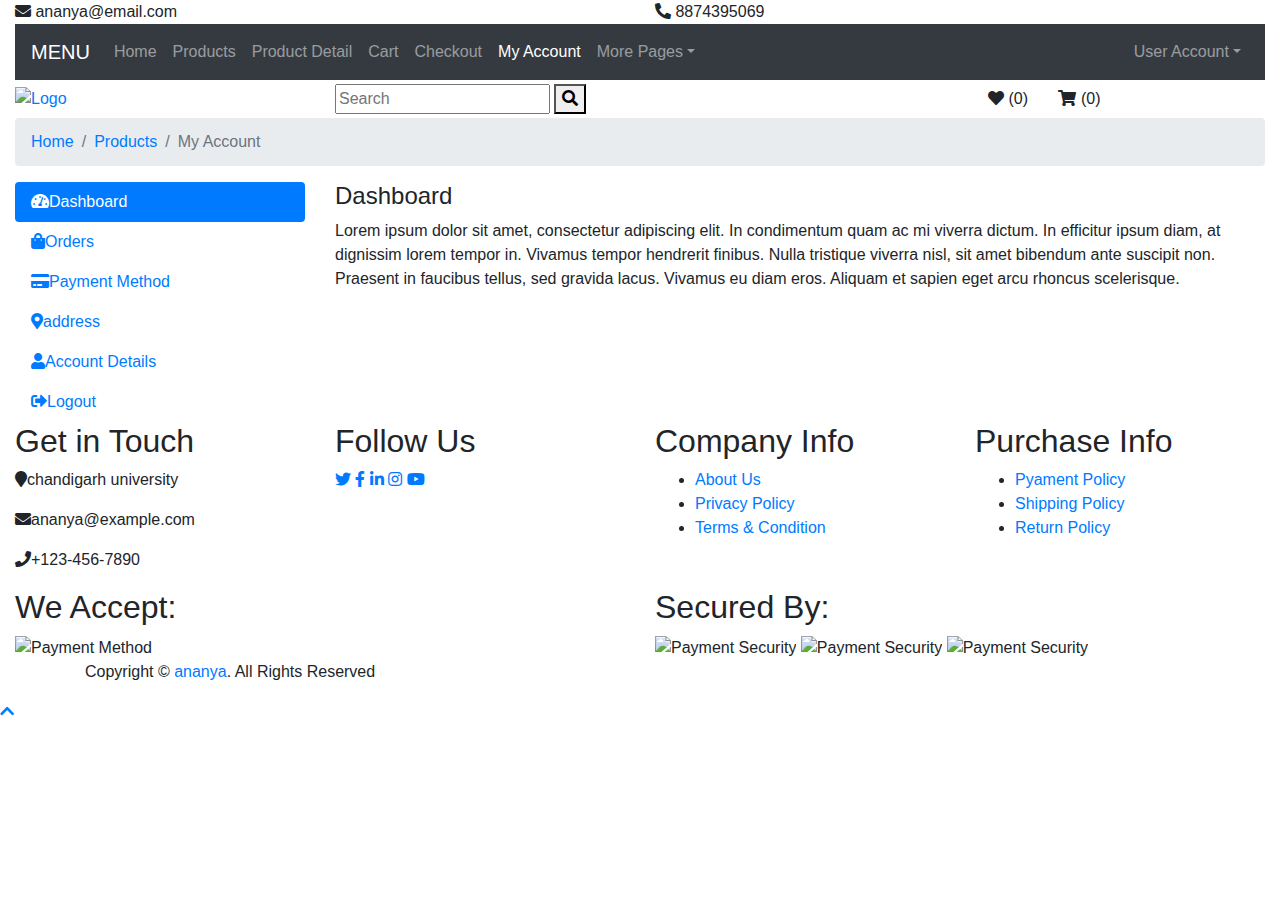
==== my-account.html @ f2d768b7 "Added Login & Register page" ====
<!DOCTYPE html>
<html lang="en">
    <head>
        <meta charset="utf-8">
        <title>online shoping</title>
        <meta content="width=device-width, initial-scale=1.0" name="viewport">
        <meta content="eCommerce HTML Template Free Download" name="keywords">
        <meta content="eCommerce HTML Template Free Download" name="description">

        <!-- Favicon -->
        <link href="img/favicon.ico" rel="icon">

        <!-- Google Fonts -->
        <link href="https://fonts.googleapis.com/css?family=Open+Sans:300,400|Source+Code+Pro:700,900&display=swap" rel="stylesheet">

        <!-- CSS Libraries -->
        <link href="https://stackpath.bootstrapcdn.com/bootstrap/4.4.1/css/bootstrap.min.css" rel="stylesheet">
        <link href="https://cdnjs.cloudflare.com/ajax/libs/font-awesome/5.10.0/css/all.min.css" rel="stylesheet">
        <link href="lib/slick/slick.css" rel="stylesheet">
        <link href="lib/slick/slick-theme.css" rel="stylesheet">

        <!-- Template Stylesheet -->
        <link href="css/style.css" rel="stylesheet">
    </head>

    <body>
        <!-- Top bar Start -->
        <div class="top-bar">
            <div class="container-fluid">
                <div class="row">
                    <div class="col-sm-6">
                        <i class="fa fa-envelope"></i>
                       ananya@email.com
                    </div>
                    <div class="col-sm-6">
                        <i class="fa fa-phone-alt"></i>
                       8874395069
                    </div>
                </div>
            </div>
        </div>
        <!-- Top bar End -->
        
        <!-- Nav Bar Start -->
        <div class="nav">
            <div class="container-fluid">
                <nav class="navbar navbar-expand-md bg-dark navbar-dark">
                    <a href="#" class="navbar-brand">MENU</a>
                    <button type="button" class="navbar-toggler" data-toggle="collapse" data-target="#navbarCollapse">
                        <span class="navbar-toggler-icon"></span>
                    </button>

                    <div class="collapse navbar-collapse justify-content-between" id="navbarCollapse">
                        <div class="navbar-nav mr-auto">
                            <a href="index.html" class="nav-item nav-link">Home</a>
                            <a href="product-list.html" class="nav-item nav-link">Products</a>
                            <a href="product-detail.html" class="nav-item nav-link">Product Detail</a>
                            <a href="cart.html" class="nav-item nav-link">Cart</a>
                            <a href="checkout.html" class="nav-item nav-link">Checkout</a>
                            <a href="my-account.html" class="nav-item nav-link active">My Account</a>
                            <div class="nav-item dropdown">
                                <a href="#" class="nav-link dropdown-toggle" data-toggle="dropdown">More Pages</a>
                                <div class="dropdown-menu">
                                    <a href="wishlist.html" class="dropdown-item">Wishlist</a>
                                    <a href="login.html" class="dropdown-item">Login & Register</a>
                                    <a href="contact.html" class="dropdown-item">Contact Us</a>
                                </div>
                            </div>
                        </div>
                        <div class="navbar-nav ml-auto">
                            <div class="nav-item dropdown">
                                <a href="#" class="nav-link dropdown-toggle" data-toggle="dropdown">User Account</a>
                                <div class="dropdown-menu">
                                    <a href="Login-estore.html" class="dropdown-item">Login</a>
                                    <a href="register.html" class="dropdown-item">Register</a>
                                </div>
                            </div>
                        </div>
                    </div>
                </nav>
            </div>
        </div>
        <!-- Nav Bar End -->      
        
        <!-- Bottom Bar Start -->
        <div class="bottom-bar">
            <div class="container-fluid">
                <div class="row align-items-center">
                    <div class="col-md-3">
                        <div class="logo">
                            <a href="index.html">
                                <img src="img/logo.png" alt="Logo">
                            </a>
                        </div>
                    </div>
                    <div class="col-md-6">
                        <div class="search">
                            <input type="text" placeholder="Search">
                            <button><i class="fa fa-search"></i></button>
                        </div>
                    </div>
                    <div class="col-md-3">
                        <div class="user">
                            <a href="wishlist.html" class="btn wishlist">
                                <i class="fa fa-heart"></i>
                                <span>(0)</span>
                            </a>
                            <a href="cart.html" class="btn cart">
                                <i class="fa fa-shopping-cart"></i>
                                <span>(0)</span>
                            </a>
                        </div>
                    </div>
                </div>
            </div>
        </div>
        <!-- Bottom Bar End --> 
        
        <!-- Breadcrumb Start -->
        <div class="breadcrumb-wrap">
            <div class="container-fluid">
                <ul class="breadcrumb">
                    <li class="breadcrumb-item"><a href="#">Home</a></li>
                    <li class="breadcrumb-item"><a href="#">Products</a></li>
                    <li class="breadcrumb-item active">My Account</li>
                </ul>
            </div>
        </div>
        <!-- Breadcrumb End -->
        
        <!-- My Account Start -->
        <div class="my-account">
            <div class="container-fluid">
                <div class="row">
                    <div class="col-md-3">
                        <div class="nav flex-column nav-pills" role="tablist" aria-orientation="vertical">
                            <a class="nav-link active" id="dashboard-nav" data-toggle="pill" href="#dashboard-tab" role="tab"><i class="fa fa-tachometer-alt"></i>Dashboard</a>
                            <a class="nav-link" id="orders-nav" data-toggle="pill" href="#orders-tab" role="tab"><i class="fa fa-shopping-bag"></i>Orders</a>
                            <a class="nav-link" id="payment-nav" data-toggle="pill" href="#payment-tab" role="tab"><i class="fa fa-credit-card"></i>Payment Method</a>
                            <a class="nav-link" id="address-nav" data-toggle="pill" href="#address-tab" role="tab"><i class="fa fa-map-marker-alt"></i>address</a>
                            <a class="nav-link" id="account-nav" data-toggle="pill" href="#account-tab" role="tab"><i class="fa fa-user"></i>Account Details</a>
                            <a class="nav-link" href="index.html"><i class="fa fa-sign-out-alt"></i>Logout</a>
                        </div>
                    </div>
                    <div class="col-md-9">
                        <div class="tab-content">
                            <div class="tab-pane fade show active" id="dashboard-tab" role="tabpanel" aria-labelledby="dashboard-nav">
                                <h4>Dashboard</h4>
                                <p>
                                    Lorem ipsum dolor sit amet, consectetur adipiscing elit. In condimentum quam ac mi viverra dictum. In efficitur ipsum diam, at dignissim lorem tempor in. Vivamus tempor hendrerit finibus. Nulla tristique viverra nisl, sit amet bibendum ante suscipit non. Praesent in faucibus tellus, sed gravida lacus. Vivamus eu diam eros. Aliquam et sapien eget arcu rhoncus scelerisque.
                                </p> 
                            </div>
                            <div class="tab-pane fade" id="orders-tab" role="tabpanel" aria-labelledby="orders-nav">
                                <div class="table-responsive">
                                    <table class="table table-bordered">
                                        <thead class="thead-dark">
                                            <tr>
                                                <th>No</th>
                                                <th>Product</th>
                                                <th>Date</th>
                                                <th>Price</th>
                                                <th>Status</th>
                                                <th>Action</th>
                                            </tr>
                                        </thead>
                                        <tbody>
                                            <tr>
                                                <td>1</td>
                                                <td>Product Name</td>
                                                <td>01 Jan 2020</td>
                                                <td>$99</td>
                                                <td>Approved</td>
                                                <td><button class="btn">View</button></td>
                                            </tr>
                                            <tr>
                                                <td>2</td>
                                                <td>Product Name</td>
                                                <td>01 Jan 2020</td>
                                                <td>$99</td>
                                                <td>Approved</td>
                                                <td><button class="btn">View</button></td>
                                            </tr>
                                            <tr>
                                                <td>3</td>
                                                <td>Product Name</td>
                                                <td>01 Jan 2020</td>
                                                <td>$99</td>
                                                <td>Approved</td>
                                                <td><button class="btn">View</button></td>
                                            </tr>
                                        </tbody>
                                    </table>
                                </div>
                            </div>
                            <div class="tab-pane fade" id="payment-tab" role="tabpanel" aria-labelledby="payment-nav">
                                <h4>Payment Method</h4>
                                <p>
                                    Lorem ipsum dolor sit amet, consectetur adipiscing elit. In condimentum quam ac mi viverra dictum. In efficitur ipsum diam, at dignissim lorem tempor in. Vivamus tempor hendrerit finibus. Nulla tristique viverra nisl, sit amet bibendum ante suscipit non. Praesent in faucibus tellus, sed gravida lacus. Vivamus eu diam eros. Aliquam et sapien eget arcu rhoncus scelerisque.
                                </p> 
                            </div>
                            <div class="tab-pane fade" id="address-tab" role="tabpanel" aria-labelledby="address-nav">
                                <h4>Address</h4>
                                <div class="row">
                                    <div class="col-md-6">
                                        <h5>Payment Address</h5>
                                        <p>123 Payment Street, Los Angeles, CA</p>
                                        <p>Mobile: 012-345-6789</p>
                                        <button class="btn">Edit Address</button>
                                    </div>
                                    <div class="col-md-6">
                                        <h5>Shipping Address</h5>
                                        <p>123 Shipping Street, Los Angeles, CA</p>
                                        <p>Mobile: 012-345-6789</p>
                                        <button class="btn">Edit Address</button>
                                    </div>
                                </div>
                            </div>
                            <div class="tab-pane fade" id="account-tab" role="tabpanel" aria-labelledby="account-nav">
                                <h4>Account Details</h4>
                                <div class="row">
                                    <div class="col-md-6">
                                        <input class="form-control" type="text" placeholder="First Name">
                                    </div>
                                    <div class="col-md-6">
                                        <input class="form-control" type="text" placeholder="Last Name">
                                    </div>
                                    <div class="col-md-6">
                                        <input class="form-control" type="text" placeholder="Mobile">
                                    </div>
                                    <div class="col-md-6">
                                        <input class="form-control" type="text" placeholder="Email">
                                    </div>
                                    <div class="col-md-12">
                                        <input class="form-control" type="text" placeholder="Address">
                                    </div>
                                    <div class="col-md-12">
                                        <button class="btn">Update Account</button>
                                        <br><br>
                                    </div>
                                </div>
                                <h4>Password change</h4>
                                <div class="row">
                                    <div class="col-md-12">
                                        <input class="form-control" type="password" placeholder="Current Password">
                                    </div>
                                    <div class="col-md-6">
                                        <input class="form-control" type="text" placeholder="New Password">
                                    </div>
                                    <div class="col-md-6">
                                        <input class="form-control" type="text" placeholder="Confirm Password">
                                    </div>
                                    <div class="col-md-12">
                                        <button class="btn">Save Changes</button>
                                    </div>
                                </div>
                            </div>
                        </div>
                    </div>
                </div>
            </div>
        </div>
        <!-- My Account End -->
        
        <!-- Footer Start -->
        <div class="footer">
            <div class="container-fluid">
                <div class="row">
                    <div class="col-lg-3 col-md-6">
                        <div class="footer-widget">
                            <h2>Get in Touch</h2>
                            <div class="contact-info">
                                <p><i class="fa fa-map-marker"></i>chandigarh university</p>
                                <p><i class="fa fa-envelope"></i>ananya@example.com</p>
                                <p><i class="fa fa-phone"></i>+123-456-7890</p>
                            </div>
                        </div>
                    </div>
                    
                    <div class="col-lg-3 col-md-6">
                        <div class="footer-widget">
                            <h2>Follow Us</h2>
                            <div class="contact-info">
                                <div class="social">
                                    <a href=""><i class="fab fa-twitter"></i></a>
                                    <a href=""><i class="fab fa-facebook-f"></i></a>
                                    <a href=""><i class="fab fa-linkedin-in"></i></a>
                                    <a href=""><i class="fab fa-instagram"></i></a>
                                    <a href=""><i class="fab fa-youtube"></i></a>
                                </div>
                            </div>
                        </div>
                    </div>

                    <div class="col-lg-3 col-md-6">
                        <div class="footer-widget">
                            <h2>Company Info</h2>
                            <ul>
                                <li><a href="#">About Us</a></li>
                                <li><a href="#">Privacy Policy</a></li>
                                <li><a href="#">Terms & Condition</a></li>
                            </ul>
                        </div>
                    </div>

                    <div class="col-lg-3 col-md-6">
                        <div class="footer-widget">
                            <h2>Purchase Info</h2>
                            <ul>
                                <li><a href="#">Pyament Policy</a></li>
                                <li><a href="#">Shipping Policy</a></li>
                                <li><a href="#">Return Policy</a></li>
                            </ul>
                        </div>
                    </div>
                </div>
                
                <div class="row payment align-items-center">
                    <div class="col-md-6">
                        <div class="payment-method">
                            <h2>We Accept:</h2>
                            <img src="img/payment-method.png" alt="Payment Method" />
                        </div>
                    </div>
                    <div class="col-md-6">
                        <div class="payment-security">
                            <h2>Secured By:</h2>
                            <img src="img/godaddy.svg" alt="Payment Security" />
                            <img src="img/norton.svg" alt="Payment Security" />
                            <img src="img/ssl.svg" alt="Payment Security" />
                        </div>
                    </div>
                </div>
            </div>
        </div>
        <!-- Footer End -->
        
        <!-- Footer Bottom Start -->
        <div class="footer-bottom">
            <div class="container">
                <div class="row">
                    <div class="col-md-6 copyright">
                        <p>Copyright &copy; <a href="https://htmlcodex.com">ananya</a>. All Rights Reserved</p>
                    </div>

                    <div class="col-md-6 template-by">
                        <!-- <p>Template By <a href="https://htmlcodex.com">HTML Codex</a></p> -->
                    </div>
                </div>
            </div>
        </div>
        <!-- Footer Bottom End -->       
        
        <!-- Back to Top -->
        <a href="#" class="back-to-top"><i class="fa fa-chevron-up"></i></a>
        
        <!-- JavaScript Libraries -->
        <script src="https://code.jquery.com/jquery-3.4.1.min.js"></script>
        <script src="https://stackpath.bootstrapcdn.com/bootstrap/4.4.1/js/bootstrap.bundle.min.js"></script>
        <script src="lib/easing/easing.min.js"></script>
        <script src="lib/slick/slick.min.js"></script>
        
        <!-- Template Javascript -->
        <script src="js/main.js"></script>
    </body>
</html>
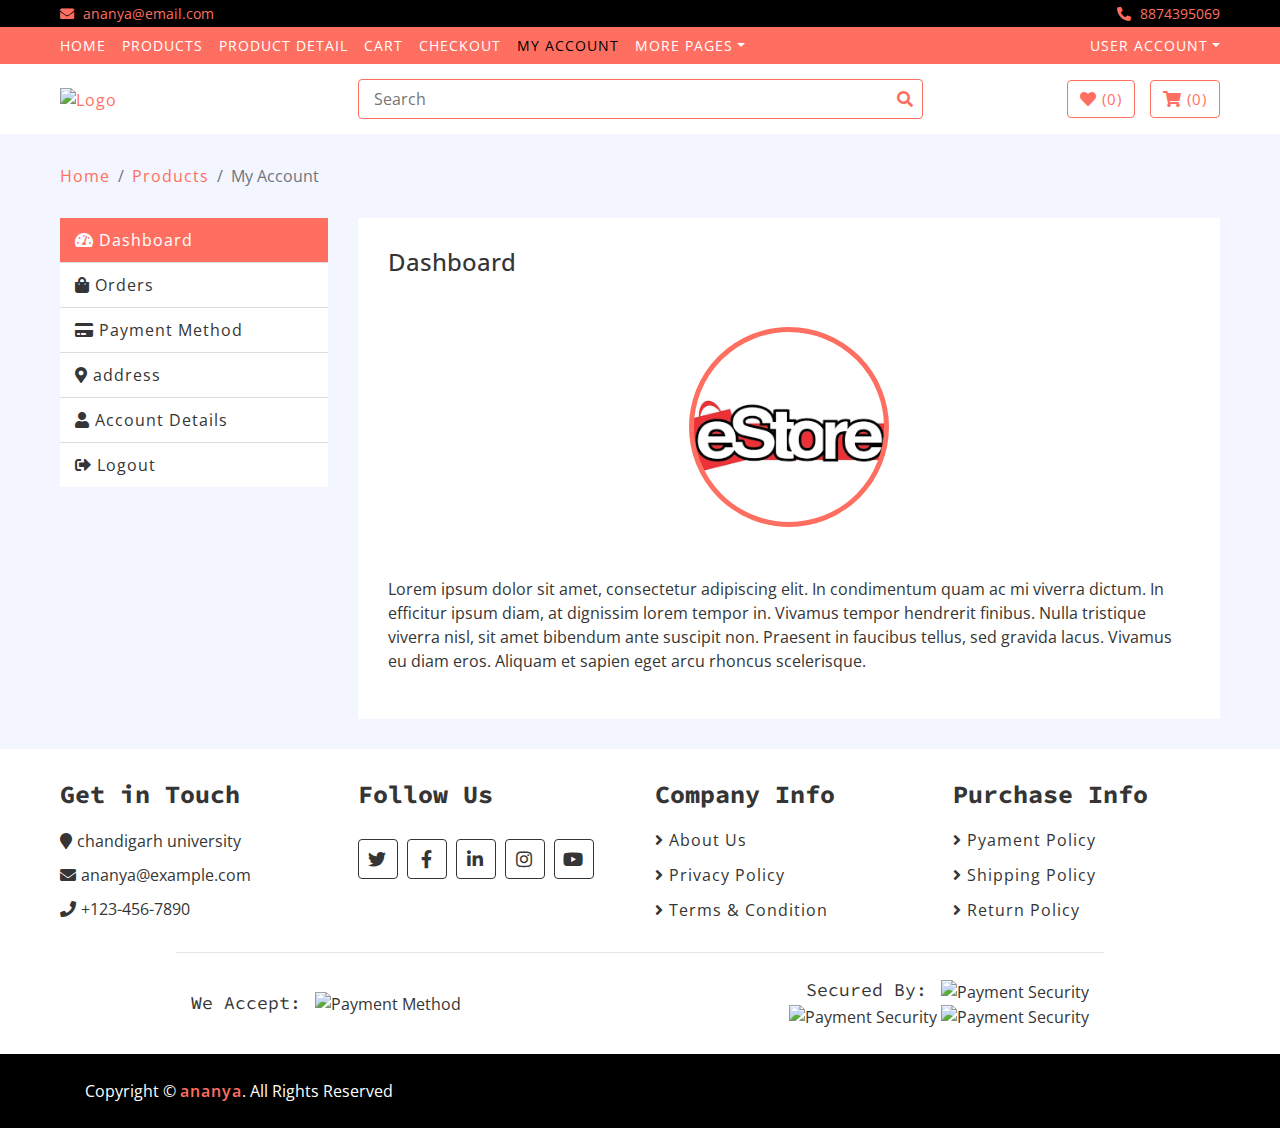
==== commit eaeaeb77: "Add profile image in MYACCOUNT dashboard" ====
--- a/my-account.html
+++ b/my-account.html
@@ -71,8 +71,8 @@
                             <div class="nav-item dropdown">
                                 <a href="#" class="nav-link dropdown-toggle" data-toggle="dropdown">User Account</a>
                                 <div class="dropdown-menu">
-                                    <a href="Login-estore.html" class="dropdown-item">Login</a>
-                                    <a href="register.html" class="dropdown-item">Register</a>
+                                    <a href="#" class="dropdown-item">Login</a>
+                                    <a href="#" class="dropdown-item">Register</a>
                                 </div>
                             </div>
                         </div>
@@ -146,6 +146,9 @@
                         <div class="tab-content">
                             <div class="tab-pane fade show active" id="dashboard-tab" role="tabpanel" aria-labelledby="dashboard-nav">
                                 <h4>Dashboard</h4>
+                                <div class="wrapper">
+                                    <input type="file" class="my_file">
+                                </div>
                                 <p>
                                     Lorem ipsum dolor sit amet, consectetur adipiscing elit. In condimentum quam ac mi viverra dictum. In efficitur ipsum diam, at dignissim lorem tempor in. Vivamus tempor hendrerit finibus. Nulla tristique viverra nisl, sit amet bibendum ante suscipit non. Praesent in faucibus tellus, sed gravida lacus. Vivamus eu diam eros. Aliquam et sapien eget arcu rhoncus scelerisque.
                                 </p> 
--- a/css/style.css
+++ b/css/style.css
@@ -0,0 +1,2479 @@
+/**********************************/
+/********** General CSS ***********/
+/**********************************/
+body {
+    color: #353535;
+    font-family: 'Open Sans', sans-serif;
+    font-weight: 400;
+    background: #f3f6ff;
+}
+
+.col-sm-6{
+    cursor: context-menu;
+}
+
+.col-sm-6:hover{
+    color: #fff;
+}
+
+
+a {
+    color: #FF6F61;
+}
+.mail:hover{
+    color: #fff;
+}
+
+.dropdown-item:hover {
+    transform: scale(1.1);
+    transition: 0.5s all ease-in-out;
+}
+a{
+    letter-spacing: 1px;
+}
+
+
+
+img .banner:hover{
+    transform: scale(1.1);
+    transition: 0.5s all ease-in-out;
+    padding: 0px;
+}
+
+a:hover,
+a:active,
+a:focus {
+    color: #353535;
+    outline: none;
+    transform: scale(1.1);
+    transition: 0.5s all ease-in-out;
+    text-decoration: none;
+
+   margin-left: 4px;
+    margin-right: 4px;
+}
+
+h1 {
+    font-family: 'Source Code Pro', monospace;
+    font-weight: 900;
+}
+
+h2 {
+    font-family: 'Source Code Pro', monospace;
+    font-weight: 700;
+}
+
+@media(min-width: 992px) {
+    .container-fluid {
+        padding-right: 60px;
+        padding-left: 60px;
+    }
+}
+
+
+/**********************************/
+/******** Back to Top CSS *********/
+/**********************************/
+.back-to-top {
+    position: fixed;
+    display: none;
+    background: #FF6F61;
+    color: #ffffff;
+    width: 40px;
+    height: 40px;
+    text-align: center;
+    line-height: 1;
+    font-size: 16px;
+    border-radius: 4px;
+    right: 15px;
+    bottom: 15px;
+    transition: background 0.5s;
+    z-index: 11;
+}
+
+.back-to-top i {
+    padding-top: 12px;
+    color: #ffffff;
+}
+
+
+/**********************************/
+/********* Form Input CSS *********/
+/**********************************/
+.form-control,
+.custom-select {
+    width: 100%;
+    height: 35px;
+    padding: 0 15px;
+    color: #999999;
+    border: 1px solid #dddddd;
+    margin-bottom: 15px
+}
+
+.form-control:focus,
+.custom-select:focus {
+    box-shadow: none;
+    border-color: #FF6F61;
+}
+
+.custom-radio,
+.custom-checkbox {
+    margin-bottom: 15px;
+}
+
+.custom-radio .custom-control-label::before,
+.custom-checkbox .custom-control-label::before {
+    background: #dddddd;
+    border-color: #dddddd;
+}
+
+.custom-radio .custom-control-input:checked~.custom-control-label::before,
+.custom-checkbox .custom-control-input:checked~.custom-control-label::before {
+    color: #ffffff;
+    background: #FF6F61;
+    border-color: #FF6F61;
+    box-shadow: none;
+}
+
+.btn {
+    color: #FF6F61;
+    background: #ffffff;
+    border: 1px solid #FF6F61;
+}
+
+.btn:hover,
+.btn:active,
+.btn:focus {
+    color: #ffffff;
+    background: #FF6F61;
+    box-shadow: none;
+}
+
+
+/**********************************/
+/******* Normal Slider CSS ********/
+/**********************************/
+.normal-slider .slick-prev,
+.normal-slider .slick-next {
+    width: 40px;
+    height: 40px;
+    z-index: 1;
+    opacity: 0;
+    transition: .5s;
+    background: rgba(255, 111, 97, .7);
+    border-radius: 4px;
+}
+
+.normal-slider .slick-prev {
+    left: 55px;
+}
+
+.normal-slider .slick-next {
+    right: 55px;
+}
+
+.normal-slider.slick-slider:hover .slick-prev {
+    left: 15px;
+    opacity: 1;
+}
+
+.normal-slider.slick-slider:hover .slick-next {
+    right: 15px;
+    opacity: 1;
+}
+
+.normal-slider .slick-prev:hover,
+.normal-slider .slick-prev:focus,
+.normal-slider .slick-next:hover,
+.normal-slider .slick-next:focus {
+    background: rgba(0, 0, 0, .7);
+}
+
+.normal-slider .slick-prev:hover::before,
+.normal-slider .slick-prev:focus::before,
+.normal-slider .slick-next:hover::before,
+.normal-slider .slick-next:focus::before {
+    color: #FF6F61;
+}
+
+.normal-slider .slick-prev::before,
+.normal-slider .slick-next::before {
+    font-family: "Font Awesome 5 Free";
+    font-weight: 900;
+    font-size: 30px;
+    color: #ffffff;
+}
+
+.normal-slider .slick-prev::before {
+    content: "\f104";
+}
+
+.normal-slider .slick-next::before {
+    content: "\f105";
+}
+
+.normal-slider .slick-dots {
+    bottom: 15px;
+}
+
+.normal-slider .slick-dots li button:before {
+    color: #ffffff;
+    font-size: 15px;
+}
+
+.normal-slider .slick-dots li.slick-active button:before {
+    color: #FF6F61;
+}
+
+.slick-dotted.slick-slider {
+    margin-bottom: 0;
+}
+
+
+/**********************************/
+/********** Top Bar CSS ***********/
+/**********************************/
+.top-bar {
+    padding: 3px 0;
+    font-size: 14px;
+    color: #FF6F61;
+    background: #000000;
+}
+
+.top-bar i {
+    margin-right: 5px;
+}
+
+.top-bar .col-sm-6:first-child {
+    text-align: left;
+}
+
+.top-bar .col-sm-6:last-child {
+    text-align: right;
+}
+
+@media (max-width: 575.98px) {
+    .top-bar {
+        border-bottom: 1px solid rgba(255,255,255,.1);
+    }
+    
+    .top-bar .col-sm-6:first-child,
+    .top-bar .col-sm-6:last-child {
+        text-align: center;
+    }
+}
+
+
+/**********************************/
+/*********** Nav Bar CSS **********/
+/**********************************/
+.nav {
+    position: relative;
+}
+
+@media (min-width: 992px) {
+    .nav .container-fluid {
+        padding-left: 52px;
+        padding-right: 52px;
+    }
+}
+
+.nav .navbar {
+    height: 100%;
+    padding: 0;
+}
+
+.nav .dropdown-menu {
+    margin-top: 0;
+    border: 0;
+    border-radius: 0;
+    background: #FF6F61;
+}
+
+.nav .dropdown-menu a.active {
+    color: #353535;
+    background: #f8f9fa;
+}
+
+@media (min-width: 768px) {
+    .nav,
+    .nav .navbar {
+        background: #FF6F61 !important;
+    }
+    
+    .nav .navbar-brand {
+        display: none;
+    }
+    
+    .nav .navbar-dark a.nav-link {
+        color: #ffffff;
+        font-size: 14px;
+        text-transform: uppercase;
+    }
+    
+    .nav .navbar-dark a.nav-link:hover,
+    .nav .navbar-dark a.nav-link.active {
+        color: #000000;
+    }
+}
+
+@media (max-width: 768px) {
+    .nav {
+        padding: 5px 0;
+    }
+    
+    .nav,
+    .nav .navbar {
+        background: #000000 !important;
+    }
+    
+    .nav a.nav-link {
+        padding: 5px 0;
+    }
+    
+    .nav .dropdown-menu {
+        box-shadow: none;
+    }
+}
+
+
+/**********************************/
+/********* Bottom Bar CSS *********/
+/**********************************/
+.bottom-bar {
+    padding: 15px 0;
+    background: #ffffff;
+    margin-bottom: 30px;
+}
+
+.bottom-bar .logo {
+    text-align: left;
+    overflow: hidden;
+}
+
+.bottom-bar .logo a img {
+    max-height: 60px;
+}
+
+.bottom-bar .search {
+    width: 100%;
+}
+
+.bottom-bar .search input[type=text] {
+    width: 100%;
+    height: 40px;
+    padding: 0 15px;
+    color: #666666;
+    border: 1px solid #FF6F61;
+    border-radius: 4px;
+}
+
+.bottom-bar .search button {
+    position: absolute;
+    width: 40px;
+    height: 38px;
+    top: 1px;
+    right: 16px;
+    padding: 0 15px;
+    border: none;
+    background: none;
+    color: #FF6F61;
+    border-radius: 0 2px 2px 0;
+}
+
+.bottom-bar .search button:hover {
+    background: #FF6F61;
+    color: #ffffff;
+}
+
+.bottom-bar .user {
+    font-size: 0;
+    text-align: right;
+}
+
+.bottom-bar .user .wishlist {
+    margin-right: 15px;
+}
+
+.bottom-bar .user .cart i,
+.bottom-bar .user .wishlist i {
+    color: #FF6F61;
+}
+
+.bottom-bar .user .cart span,
+.bottom-bar .user .wishlist span {
+    color: #FF6F61;
+    font-size: 15px;
+}
+
+.bottom-bar .user .cart:hover i,
+.bottom-bar .user .wishlist:hover i,
+.bottom-bar .user .cart:hover span,
+.bottom-bar .user .wishlist:hover span {
+    color: #ffffff;
+}
+
+@media (min-width: 768px) {
+    .bottom-bar {
+        max-height: 90px;
+    }
+}
+
+@media (max-width: 767.98px) {
+    .bottom-bar .logo,
+    .bottom-bar .search,
+    .bottom-bar .user {
+        text-align: center;
+        margin-bottom: 15px;
+    }
+    
+    .bottom-bar .user {
+        margin-bottom: 0;
+    }
+}
+
+
+/**********************************/
+/*********** Header CSS ***********/
+/**********************************/
+.header {
+    position: relative;
+}
+
+.header .col-md-3,
+.header .col-md-6 {
+    margin-bottom: 30px;
+}
+
+.header .navbar {
+    padding: 0;
+    height: 100%;
+    max-height: 400px;
+    overflow: hidden;
+    background: #ffffff !important;
+}
+
+.header .navbar-nav {
+    width: 100%;
+    padding: 15px 0;
+}
+
+.header .navbar li {
+    padding: 0 30px;
+    border-bottom: 1px solid #f3f6ff;
+}
+
+.header .navbar li:last-child {
+    border-bottom: none;
+}
+
+.header .navbar a {
+    color: #353535;
+}
+.header .navbar a:hover {
+    color: #FF6F61;
+}
+
+
+.header .navbar i {
+    color: #FF6F61;
+    width: 20px;
+    text-align: center;
+    margin-right: 8px;
+}
+
+.header .navbar a:hover i {
+    color: #353535;
+}
+
+.header-slider {
+    position: relative;
+    width: 100%;
+}
+
+.header-slider .header-slider-item {
+    position: relative;
+}
+
+.header-slider .header-slider-caption {
+    position: absolute;
+    top: 20%;
+    left: 20%;
+    width: 60%;
+    height: 60%;
+    padding: 15px;
+    display: flex;
+    flex-direction: column;
+    align-items: center;
+    justify-content: center;
+    background: rgba(255, 111, 97, .7);
+    transition: all 0.3s;
+    z-index: 1;
+}
+
+.header-slider .header-slider-caption p {
+    text-align: center;
+    color: #ffffff;
+    font-size: 22px;
+    font-family: 'Source Code Pro', monospace;
+    font-weight: 700;
+}
+
+.header-slider .header-slider-caption .btn {
+    border-color: #ffffff;
+}
+
+.header-slider .header-slider-caption .btn i {
+    margin-right: 5px;
+}
+
+.header .header-img {
+    position: relative;
+    display: flex;
+    flex-wrap: wrap;
+    align-items: center;
+    height: 100%;
+    max-height: 400px;
+    overflow: hidden;
+    background: #ffffff;
+}
+
+.header .img-item {
+    position: relative;
+    width: 100%;
+    height: 50%;
+    overflow: hidden;
+}
+
+.header .img-item img {
+    width: 100%; 
+    height: 100%; 
+    object-fit: cover; 
+}
+
+.header .img-text {
+    position: absolute;
+    top: 0;
+    left: 0;
+    width: 100%;
+    height: 100%;
+    display: flex;
+    align-items: center;
+    background: rgba(255, 111, 97, .7);
+    transition: all 0.3s;
+    opacity: 0;
+}
+
+.header .img-text:hover {
+    opacity: 1;     
+}
+
+.header .img-text p {
+    margin: 0 0 50px 0;
+    padding: 15px;
+    width: 100%;
+    text-align: center;
+    color: #ffffff;
+    font-size: 16px;
+    transition: all 0.3s;
+}
+
+.header .img-text:hover p {
+    margin: 0;       
+}
+
+
+/**********************************/
+/********* Breadcrumb CSS *********/
+/**********************************/
+.breadcrumb-wrap {
+    position: relative;
+    width: 100%;
+}
+
+.breadcrumb-wrap .breadcrumb {
+    margin: 0;
+    padding: 0;
+    background: transparent;
+}
+
+
+
+/**********************************/
+/********** Category CSS **********/
+/**********************************/
+.category {
+    position: relative;
+    padding: 0 15px;
+    margin-bottom: 30px;
+}
+
+.category .col-md-3 {
+    padding: 0;
+}
+
+.category .category-item {
+    position: relative;
+    display: flex;
+    flex-wrap: wrap;
+    align-items: center;
+    height: 100%;
+    max-height: 400px;
+    overflow: hidden;
+    background: #ffffff;
+}
+
+.category .category-item.ch-400 {
+    height: 400px;
+}
+
+.category .category-item.ch-250 {
+    height: 250px;
+}
+
+.category .category-item.ch-150 {
+    height: 150px;
+}
+
+.category .category-item img {
+    width: 100%; 
+    height: 100%; 
+    object-fit: cover; 
+}
+
+.category .category-name {
+    position: absolute;
+    top: 0;
+    left: 0;
+    width: 100%;
+    height: 100%;
+    display: flex;
+    align-items: center;
+    background: rgba(255, 111, 97, .7);
+    transition: all 0.3s;
+    opacity: 0;
+}
+
+.category .category-name:hover {
+    opacity: 1;     
+}
+
+.category .category-name p {
+    margin: 0 0 50px 0;
+    padding: 15px;
+    width: 100%;
+    text-align: center;
+    color: #ffffff;
+    font-size: 16px;
+    transition: all 0.3s;
+}
+
+.category .category-name:hover p {
+    margin: 0;       
+}
+
+
+/**********************************/
+/*********** Feature CSS **********/
+/**********************************/
+.feature {
+    position: relative;
+}
+
+.feature .feature-col {
+    margin-bottom: 30px;
+}
+
+.feature .feature-content {
+    position: relative;
+    width: 100%;
+    height: 100%;
+    padding: 30px 15px;
+    text-align: center;
+    background: #ffffff;
+}
+
+.feature .feature-content i {
+    color: #FF6F61;
+    font-size: 60px;
+    margin-bottom: 30px;
+}
+
+.feature .feature-content h2 {
+    font-size: 18px;
+}
+
+.feature .feature-content p {
+    font-size: 15px;
+    margin: 0;
+}
+
+
+/**********************************/
+/******** Product Item CSS ********/
+/**********************************/
+.product-item {
+    position: relative;
+}
+
+.product-item .product-title {
+    padding: 15px;
+    text-align: center;
+    background: #000000;
+    transition: all .3s;
+}
+
+.product-item:hover .product-title {
+    background: #FF6F61;
+}
+
+.product-item .product-title a,
+.product-item .product-title .ratting {
+    position: relative;
+    width: 100%;
+}
+
+.product-item .product-title a {
+    margin-bottom: 5px;
+    color: #ffffff;
+    font-size: 18px;
+}
+
+.product-item .product-title .ratting i {
+    font-size: 14px;
+    color: #FF6F61;
+}
+
+.product-item .product-content .price span {
+    margin-left: 12px;
+    text-decoration: line-through;
+    font-weight: 700;
+    color: #999999;
+}
+
+.product-item:hover .product-title a,
+.product-item:hover .product-title .ratting i {
+    color: #ffffff;
+}
+
+.product-item:hover .product-content .price span {
+    color: #dddddd;
+}
+
+.product-item .product-image {
+    position: relative;
+    overflow: hidden;
+}
+
+.product-item .product-image a {
+    display: block;
+    background: #ffffff;
+    transition: .3s;
+}
+
+.product-item .product-image img {
+    width: 100%; 
+    transition: all .3s;
+}
+
+.product-item:hover .product-image img {
+    transform: scale(1.2);
+}
+
+.product-item .product-image .product-action {
+    position: absolute;
+    width: 100%;
+    height: 100%;
+    top: 0;
+    left: 0;
+    display: flex;
+    align-items: center;
+    justify-content: center;
+    background: rgba(255, 111, 97, .5);
+    transition: all .3s;
+    font-size: 0;
+    z-index: 1;
+    opacity: 0;
+}
+
+.product-item:hover .product-image .product-action {
+    opacity: 1; 
+}
+
+.product-item .product-image .product-action a {
+    display: inline-block;
+    width: 40px;
+    height: 40px;
+    margin-right: 5px;
+    padding: 7px 0 10px 0;
+    font-size: 16px;
+    text-align: center;
+    color: #ffffff;
+    background: #FF6F61;
+    border: 1px solid #ffffff;
+    border-radius: 4px;
+    transition: all .3s;
+    margin-top: 50px;
+}
+
+.product-item:hover .product-image .product-action a {
+    margin-top: 0;
+}
+
+.product-item .product-image .product-action a:last-child {
+    margin-right: 0;
+}
+
+.product-item .product-image .product-action a:hover {
+    color: #FF6F61;
+    background: #ffffff;
+    border: 1px solid #FF6F61;
+}
+
+.product-item .product-price {
+    padding: 20px;
+    background: #000000;
+    transition: all .3s;
+}
+
+.product-item:hover .product-price {
+    background: #FF6F61;
+}
+
+.product-item .product-price h3 {
+    display: inline-block;
+    color: #ffffff;
+    margin: 0;
+}
+
+.product-item .product-price h3 span {
+    font-size: 16px;
+}
+
+.product-item .product-price .btn {
+    float: right;
+    border: none;
+    color: #000000;
+    background: #FF6F61;
+}
+
+.product-item:hover .product-price .btn,
+.product-item .product-price .btn:hover {
+    color: #FF6F61;
+    background: #ffffff;
+}
+
+.product-item .product-price .btn i {
+    margin-right: 5px;
+}
+
+
+/**********************************/
+/******** Featured Product ********/
+/**********************************/
+.featured-product {
+    position: relative;
+    padding: 30px 0;
+}
+
+.recent-product {
+    position: relative;
+    padding: 30px 0;
+}
+
+.product .section-header {
+    margin-bottom: 30px;
+    padding: 20px 30px 15px 30px;
+    color: #FF6F61;
+    background: #ffffff;
+}
+
+.product .slick-prev,
+.product .slick-next {
+    top: -75px;
+    width: 30px;
+    height: 30px;
+    z-index: 1;
+    transition: .5s;
+    color: #FF6F61;
+    background: #ffffff;
+    border: 1px solid #FF6F61;
+    border-radius: 4px;
+}
+
+.product .slick-prev {
+    left: calc(100% - 120px);
+}
+
+.product .slick-next {
+    right: 45px;
+}
+
+.product .slick-prev:hover,
+.product .slick-prev:focus,
+.product .slick-next:hover,
+.product .slick-next:focus {
+    background: #FF6F61;
+}
+
+.product .slick-prev::before,
+.product .slick-next::before {
+    font-family: "Font Awesome 5 Free";
+    font-size: 18px;
+    font-weight: 900;
+    color: #FF6F61;
+}
+
+.product .slick-prev::before {
+    content: "\f104";
+}
+
+.product .slick-next::before {
+    content: "\f105";
+}
+
+.product .slick-prev:hover::before,
+.product .slick-prev:focus::before,
+.product .slick-next:hover::before,
+.product .slick-next:focus::before {
+    color: #ffffff;
+}
+
+
+/**********************************/
+/******** Product View CSS ********/
+/**********************************/
+.product-view {
+    position: relative;
+    width: 100%;
+    padding: 30px 0;
+}
+
+.product-view .product-view-top {
+    padding: 30px;
+    margin-bottom: 30px;
+    background: #ffffff;
+}
+
+.product-view .product-search {
+    position: relative;
+    width: 100%;
+}
+
+.product-view .product-search input {
+    width: 100%;
+    height: 35px;
+    padding: 0 15px;
+    color: #999999;
+    background: transparent;
+    border: 1px solid #353535;
+    border-radius: 4px;
+    transition: all .3s;
+}
+
+.product-view .product-search input:focus {
+    border-color: #FF6F61;
+}
+
+.product-view .product-search button {
+    position: absolute;
+    width: 35px;
+    height: 33px;
+    top: 1px;
+    right: 1px;
+    text-align: center;
+    background: transparent;
+    color: #353535;
+    border: none;
+    border-radius: 0 4px 4px 0;
+    transition: all .3s;
+}
+
+.product-view .product-search button i {
+    font-size: 16px;
+}
+
+.product-view .product-search button:hover {
+    background: #FF6F61;
+    color: #ffffff;
+}
+
+.product-view .product-short,
+.product-view .product-price-range {
+    position: relative;
+    width: 100%;
+    text-align: right;
+}
+
+.product-view .product-short .dropdown .dropdown-toggle,
+.product-view .product-price-range .dropdown .dropdown-toggle {
+    display: block;
+    width: 100%;
+    height: 35px;
+    padding: 5px 10px;
+    background: transparent;
+    border: 1px solid #353535;
+    text-align: left;
+    border-radius: 4px;
+    cursor: pointer;
+    transition: all .3s;
+}
+
+.product-view .product-short .dropdown .dropdown-toggle:hover,
+.product-view .product-price-range .dropdown .dropdown-toggle:hover {
+    color: #FF6F61;
+    border-color: #FF6F61;
+}
+
+.product-view .product-short .dropdown .dropdown-toggle::after,
+.product-view .product-price-range .dropdown .dropdown-toggle::after {
+    float: right;
+    margin-top: 10px;
+}
+
+.product-view .product-short .dropdown-menu,
+.product-view .product-price-range .dropdown-menu {
+    margin: -1px 0 0 0;
+    border-radius: 0;
+}
+
+.product-view .product-item {
+    margin-bottom: 30px;
+}
+
+.product-view .pagination {
+    margin: 0;
+}
+
+.product-view .pagination .page-item .page-link {
+    color: #353535;
+    background: transparent;
+    border-color: #353535;
+}
+
+.product-view .pagination .page-item:hover .page-link,
+.product-view .pagination .page-item.active .page-link {
+    color: #FF6F61;
+    background: #000000;
+}
+
+@media (max-width: 991.98px) {
+    .product-view .pagination {
+        margin-bottom: 30px;
+    }
+}
+
+
+/**********************************/
+/******* Product Detail CSS *******/
+/**********************************/
+.product-detail {
+    position: relative;
+    width: 100%;
+    padding: 30px 0;
+}
+
+.product-detail .product-detail-top,
+.product-detail .product-detail-bottom {
+    margin-bottom: 30px;
+}
+
+.product-detail .product-detail-top {
+    padding: 0;
+    background: #ffffff;
+}
+
+.product-detail .product-slider-single img {
+    width: 100%;
+}
+
+.product-detail .product-slider-single-nav {
+    margin: 15px 30px 30px 30px;
+    border: 3px double #FF6F61;
+}
+
+.product-detail .product-slider-single-nav .slider-nav-img {
+    border-right: 1px solid #FF6F61;
+    overflow: hidden;
+}
+
+.product-detail .product-slider-single-nav img {
+    width: 100%;
+    transition: all .3s;
+}
+
+.product-detail .product-slider-single-nav img:hover {
+    transform: scale(1.2);
+}
+
+.product-detail .product-content,
+.product-detail .product-content .title,
+.product-detail .product-content .ratting,
+.product-detail .product-content .price,
+.product-detail .product-content .details,
+.product-detail .product-content .quantity,
+.product-detail .product-content .action {
+    position: relative;
+    width: 100%;
+}
+
+.product-detail .product-content {
+    padding: 30px;
+}
+
+@media (min-width: 768px) {
+    .product-detail .product-content {
+        padding-left: 0;
+    }
+}
+
+.product-detail .product-content .title h2 {
+    font-size: 25px;
+    margin-bottom: 5px;
+}
+
+.product-detail .product-content .ratting {
+    margin-bottom: 10px;
+}
+
+.product-detail .product-content .ratting i {
+    color: #FF6F61;
+    font-size: 16px;
+}
+
+.product-detail .product-content .price,
+.product-detail .product-content .quantity,
+.product-detail .product-content .p-size,
+.product-detail .product-content .p-color {
+    margin-bottom: 15px;
+}
+
+.product-detail .product-content .price h4,
+.product-detail .product-content .quantity h4,
+.product-detail .product-content .p-size h4,
+.product-detail .product-content .p-color h4 {
+    display: inline-block;
+    width: 80px;
+    font-size: 18px;
+    font-weight: 700;
+    margin-right: 5px;
+}
+
+.product-detail .product-content .price p {
+    display: inline-block;
+    color: #FF6F61;
+    font-size: 30px;
+    font-weight: 700;
+    margin: 0;
+}
+
+.product-detail .product-content .price span {
+    color: #999999;
+    text-decoration: line-through;
+    margin-left: 12px;
+}
+
+.product-detail .product-content .quantity .qty {
+    display: inline-block;
+    font-size: 0;
+}
+
+.product-detail .product-content .quantity button {
+    width: 30px;
+    height: 30px;
+    padding: 2px 0;
+    font-size: 16px;
+    text-align: center;
+    color: #ffffff;
+    background: #FF6F61;
+    border: none;
+}
+
+.product-detail .product-content .quantity button.btn-minus {
+    border-radius: 4px 0 0 4px;
+}
+
+.product-detail .product-content .quantity button.btn-plus {
+    border-radius: 0 4px 4px 0;
+}
+
+.product-detail .product-content .quantity input {
+    width: 40px;
+    height: 30px;
+    color: #ffffff;
+    font-size: 16px;
+    text-align: center;
+    background: #000000;
+    border: none;
+}
+
+.product-detail .product-content .action a:first-child {
+    margin-right: 11px;
+}
+
+.product-detail .product-content .action a i {
+    margin-right: 5px;
+}
+
+.product-detail .nav.nav-pills .nav-link {
+    color: #FF6F61;
+    background: #000000;
+    border-radius: 0;
+    transition: all .3s;
+}
+
+.product-detail .nav.nav-pills .nav-link:hover,
+.product-detail .nav.nav-pills .nav-link.active {
+    color: #000000;
+    background: #FF6F61;
+}
+
+.product-detail .tab-content {
+    background: #ffffff;
+    padding: 25px 15px 15px 15px;
+}
+
+.product-detail .tab-content ul {
+    margin: 0;
+    padding: 0;
+    list-style: none;
+}
+
+.product-detail .tab-content ul li {
+    margin-bottom: 10px;
+}
+
+.product-detail .tab-content ul li::before {
+    content: '\f061';
+    font-family: 'Font Awesome 5 Free';
+    font-weight: 900;
+    padding-right: 5px;
+}
+
+.product-detail .tab-content .reviews-submitted {
+    position: relative;
+    margin-bottom: 45px;
+}
+
+.product-detail .tab-content .reviewer {
+    color: #FF6F61;
+    font-size: 18px;
+    font-weight: 600;
+}
+
+.product-detail .tab-content .reviewer span {
+    color: #666666;
+    font-size: 14px;
+    font-weight: 400;
+}
+
+.product-detail .tab-content .ratting {
+    color: #FF6F61;
+    margin-bottom: 15px;
+}
+
+.product-detail .tab-content .reviews-submit .ratting {
+    font-size: 24px;
+}
+
+.product-detail .tab-content .form input {
+    width: 100%;
+    height: 35px;
+    padding: 0 15px;
+    color: #666666;
+    border: 1px solid #dddddd;
+    border-radius: 4px;
+    margin-bottom: 15px;
+}
+
+.product-detail .tab-content .form textarea {
+    width: 100%;
+    height: 80px;
+    padding: 6px 15px;
+    color: #666666;
+    border: 1px solid #dddddd;
+    border-radius: 4px;
+    margin-bottom: 15px;
+}
+
+.product-detail .tab-content .form button {
+    display: inline-block;
+    height: 35px;
+    padding: 0 15px;
+    color: #FF6F61;
+    background: #ffffff;
+    border: 1px solid #FF6F61;
+    border-radius: 4px;
+    margin-bottom: 15px;
+    transition: all .3s;
+}
+
+.product-detail .tab-content .form button:hover {
+    color: #ffffff;
+    background: #FF6F61;
+}
+
+
+/**********************************/
+/********** Sidebar CSS ***********/
+/**********************************/
+.sidebar-widget {
+    padding: 30px;
+    background: #ffffff;
+}
+
+.sidebar-widget:not(:first-child) {
+    padding-top: 0;
+}
+
+.sidebar-widget .title {
+    position: relative;
+    font-size: 22px;
+    text-transform: capitalize;
+    margin-bottom: 15px;
+}
+
+.sidebar-widget.category {
+    margin: 0;
+}
+
+.sidebar-widget.category .navbar {
+    padding: 0;
+    overflow: hidden;
+    background: #ffffff !important;
+}
+
+.sidebar-widget.category .navbar-nav {
+    width: 100%;
+}
+
+.sidebar-widget.category .navbar li {
+    border-bottom: 1px solid #f3f6ff;
+}
+
+.sidebar-widget.category .navbar li:last-child {
+    border-bottom: none;
+}
+
+.sidebar-widget.category .navbar a {
+    color: #353535;
+}
+
+.sidebar-widget.category .navbar a:hover {
+    color: #FF6F61;
+}
+
+.sidebar-widget.category .navbar i {
+    color: #FF6F61;
+    width: 20px;
+    text-align: center;
+    margin-right: 8px;
+}
+
+.sidebar-widget.category .navbar a:hover i {
+    color: #353535;
+}
+
+.sidebar-widget.brands ul {
+    margin: 0;
+    padding: 0;
+    list-style: none;
+}
+
+.sidebar-widget.brands ul li {
+    margin-bottom: 12px; 
+}
+
+.sidebar-widget.brands ul li:last-child {
+    margin-bottom: 0; 
+}
+
+.sidebar-widget.brands ul li a {
+    color: #353535;
+    white-space: nowrap;
+    display: inline-block;
+    line-height: 23px;
+    transition: all .3s;
+}
+
+.sidebar-widget.brands ul li a::before {
+    content: '\f105';
+    font-family: 'Font Awesome 5 Free';
+    font-weight: 900;
+    padding-right: 5px;
+}
+
+.sidebar-widget.brands ul li a:hover {
+    color: #FF6F61;
+}
+
+.sidebar-widget.brands ul li a:hover::before {
+    content: '\f101';
+    font-family: 'Font Awesome 5 Free';
+    font-weight: 900;
+}
+
+.sidebar-widget.brands ul li a:hover {
+    padding-left: 10px; 
+}
+
+.sidebar-widget.brands ul li span {
+    display: inline-block;
+    float: right;
+    color: #666666;
+    font-size: 14px;
+    font-weight: 400;
+}
+
+.sidebar-widget.widget-slider {
+    position: relative;
+}
+
+.sidebar-widget.image a {
+    display: block;
+    width: 100%;
+    overflow: hidden;
+}
+
+.sidebar-widget.image img {
+    max-width: 100%;
+    transition: .3s;
+}
+
+.sidebar-widget.image img:hover {
+    transform: scale(1.1);
+    filter: blur(3px);
+    -webkit-filter: blur(3px);
+}
+
+.sidebar-widget.tag a {
+    display: inline-block;
+    margin: 0 0 4px 0;
+    padding: 3px 8px;
+    font-size: 14px;
+    color: #353535;
+    background: #ffffff;
+    border: 1px solid #353535;
+    border-radius: 4px;
+    transition: .3s;
+}
+
+.sidebar-widget.tag a:hover {
+    color: #ffffff;
+    background: #FF6F61;
+    border-color: #FF6F61;
+}
+
+
+/**********************************/
+/************ Cart CSS ************/
+/**********************************/
+.cart-page {
+    position: relative;
+    margin-top: 30px;
+}
+
+.cart-page .cart-page-inner {
+    padding: 30px;
+    margin-bottom: 30px;
+    background: #ffffff;
+}
+
+.cart-page .table {
+    width: 100%;
+    text-align: center;
+    margin-bottom: 0;
+}
+
+.cart-page .table .thead-dark th {
+    font-family: 'Source Code Pro', monospace;
+    font-size: 18px;
+    font-weight: 700;
+    color: #353535;
+    text-align: center;
+    background: transparent;
+    border-color: #dddddd;
+    border-bottom: none;
+    vertical-align: middle;
+}
+
+.cart-page .table td {
+    font-size: 16px;
+    vertical-align: middle;
+}
+
+.cart-page .table .img {
+    display: flex;
+    align-items: center;
+}
+
+.cart-page .table .img img {
+    max-width: 60px;
+    max-height: 60px;
+    margin-right: 15px;
+}
+
+.cart-page .table .img p {
+    display: inline-block;
+    text-align: left;
+    margin: 0;
+}
+
+.cart-page .table .qty {
+    display: inline-block;
+    width: 100px;
+    font-size: 0;
+}
+
+.cart-page .table button {
+    width: 30px;
+    height: 30px;
+    font-size: 14px;
+    text-align: center;
+    color: #ffffff;
+    background: #FF6F61;
+    border: none;
+    border-radius: 4px;
+}
+
+.cart-page .table button.btn-minus {
+    border-radius: 4px 0 0 4px;
+}
+
+.cart-page .table button.btn-plus {
+    border-radius: 0 4px 4px 0;
+}
+
+.cart-page .table button.btn-cart {
+    width: auto;
+}
+
+.cart-page .table input {
+    width: 40px;
+    height: 30px;
+    font-size: 16px;
+    color: #ffffff;
+    text-align: center;
+    background: #000000;
+    border: none;
+}
+
+.cart-page .coupon {
+    position: relative;
+    width: 100%;
+    margin-bottom: 15px;
+    font-size: 0;
+}
+
+.cart-page .coupon input {
+    width: calc(100% - 135px);
+    height: 40px;
+    padding: 0 15px;
+    font-size: 16px;
+    color: #999999;
+    background: #ffffff;
+    border: 1px solid #dddddd;
+    border-radius: 4px;
+    margin-right: 15px;
+    transition: all .3s;
+}
+
+.cart-page .coupon input:focus {
+    border-color: #FF6F61;
+}
+
+.cart-page .coupon button {
+    width: 120px;
+    height: 40px;
+    padding: 2px 0;
+    font-size: 16px;
+    text-align: center;
+    color: #FF6F61;
+    background: #ffffff;
+    border: 1px solid #FF6F61;
+    border-radius: 4px;
+}
+
+.cart-page .coupon button:hover {
+    color: #ffffff;
+    background: #FF6F61;
+}
+
+.cart-page .cart-summary {
+    position: relative;
+    width: 100%;
+}
+
+.cart-page .cart-summary .cart-content {
+    padding: 30px;
+    background: #f3f6ff;
+}
+
+.cart-page .cart-summary .cart-content h1 {
+    font-size: 22px;
+    margin-bottom: 20px;
+}
+
+.cart-page .cart-summary .cart-content p span,
+.cart-page .cart-summary .cart-content h2 span {
+    float: right;
+}
+
+.cart-page .cart-summary .cart-content h2 {
+    font-size: 20px;
+    font-weight: 600;
+    padding-top: 12px;
+    border-top: 1px solid #dddddd;
+    margin: 0;
+}
+
+.cart-page .cart-summary .cart-btn button {
+    margin-top: 15px;
+    width: calc(50% - 15px);
+    height: 50px;
+    padding: 2px 10px;
+    text-align: center;
+    color: #ffffff;
+    background: #FF6F61;
+    border: none;
+    border-radius: 4px;
+}
+
+.cart-page .cart-summary .cart-btn button:hover {
+    color: #FF6F61;
+    background: #000000;
+}
+
+.cart-page .cart-summary .cart-btn button:first-child {
+    margin-right: 25px;
+    color: #FF6F61;
+    background: #ffffff;
+    border: 1px solid #FF6F61;
+}
+
+.cart-page .cart-summary .cart-btn button:first-child:hover {
+    color: #ffffff;
+    background: #FF6F61;
+}
+
+
+/**********************************/
+/********** Wishlist CSS **********/
+/**********************************/
+.wishlist-page {
+    position: relative;
+    padding: 30px 0;
+}
+
+.wishlist-page .wishlist-page-inner {
+    padding: 30px;
+    background: #ffffff;
+}
+
+.wishlist-page .table {
+    width: 100%;
+    text-align: center;
+    margin-bottom: 0;
+}
+
+.wishlist-page .table .thead-dark th {
+    font-family: 'Source Code Pro', monospace;
+    font-size: 18px;
+    font-weight: 700;
+    color: #353535;
+    text-align: center;
+    background: transparent;
+    border-color: #dddddd;
+    border-bottom: none;
+    vertical-align: middle;
+}
+
+.wishlist-page .table td {
+    font-size: 16px;
+    vertical-align: middle;
+}
+
+.wishlist-page .table .img {
+    display: flex;
+    align-items: center;
+}
+
+.wishlist-page .table .img img {
+    max-width: 60px;
+    max-height: 60px;
+    margin-right: 15px;
+}
+
+.wishlist-page .table .img p {
+    display: inline-block;
+    text-align: left;
+    margin: 0;
+}
+
+.wishlist-page .table .qty {
+    display: inline-block;
+    width: 100px;
+    font-size: 0;
+}
+
+.wishlist-page .table button {
+    width: 30px;
+    height: 30px;
+    font-size: 14px;
+    text-align: center;
+    color: #ffffff;
+    background: #FF6F61;
+    border: none;
+    border-radius: 4px;
+}
+
+.wishlist-page .table button.btn-minus {
+    border-radius: 4px 0 0 4px;
+}
+
+.wishlist-page .table button.btn-plus {
+    border-radius: 0 4px 4px 0;
+}
+
+.wishlist-page .table button.btn-cart {
+    width: auto;
+}
+
+.wishlist-page .table input {
+    width: 40px;
+    height: 30px;
+    font-size: 16px;
+    color: #ffffff;
+    text-align: center;
+    background: #000000;
+    border: none;
+}
+
+
+/**********************************/
+/********** Checkout CSS **********/
+/**********************************/
+.checkout {
+    position: relative;
+    padding-top: 30px;
+}
+
+.checkout .checkout-inner {
+    margin-bottom: 30px;
+    padding: 30px;
+    background: #ffffff;
+}
+
+.checkout .billing-address,
+.checkout .shipping-address {
+    position: relative;
+    width: 100%;
+}
+
+.checkout .shipping-address {
+    display: none;
+    margin-top: 30px;
+}
+
+.checkout .billing-address h2,
+.checkout .shipping-address h2 {
+    font-size: 25px;
+    margin-bottom: 20px;
+}
+
+.checkout .checkout-summary,
+.checkout .checkout-payment {
+    position: relative;
+    width: 100%;
+}
+
+.checkout .checkout-summary h1,
+.checkout .checkout-payment h1 {
+    font-size: 25px;
+    margin-bottom: 20px;
+}
+
+.checkout .checkout-summary,
+.checkout .checkout-payment .payment-methods {
+    padding: 30px;
+    background: #f3f6ff;
+    margin-bottom: 30px;
+}
+
+.checkout .checkout-summary p.sub-total,
+.checkout .checkout-summary p.ship-cost {
+    padding-top: 15px;
+    border-top: 1px solid #dddddd;
+}
+
+.checkout .checkout-summary p span,
+.checkout .checkout-summary h2 span {
+    float: right;
+}
+
+.checkout .checkout-summary h2 {
+    font-size: 20px;
+    padding-top: 12px;
+    border-top: 1px solid #dddddd;
+    margin: 0;
+}
+
+.checkout .checkout-payment .payment-methods .payment-content {
+    display: none;
+}
+
+.checkout .checkout-payment .checkout-btn button {
+    width: 100%;
+    height: 50px;
+    padding: 2px 10px;
+    font-family: 'Source Code Pro', monospace;
+    font-weight: 700;
+    font-size: 25px;
+    text-align: center;
+    color: #000000;
+    background: #FF6F61;
+    border: none;
+    border-radius: 4px;
+    transition: all .3s;
+}
+
+.checkout .checkout-payment .checkout-btn button:hover {
+    color: #FF6F61;
+    background: #000000;
+}
+
+
+/**********************************/
+/********* My Account CSS *********/
+/**********************************/
+.my-account {
+    position: relative;
+    padding: 30px 0;
+}
+
+.my-account .nav.nav-pills .nav-link {
+    padding: 10px 15px;
+    color: #353535;
+    background: #ffffff;
+    border-radius: 0;
+    border-bottom: 1px solid #dddddd;
+    transition: all .3s;
+}
+
+.my-account .nav.nav-pills .nav-link:last-child {
+    border-bottom: none;
+}
+
+.my-account .nav.nav-pills .nav-link:hover,
+.my-account .nav.nav-pills .nav-link.active {
+    color: #ffffff;
+    background: #FF6F61;
+}
+
+.my-account .nav.nav-pills .nav-link i {
+    margin-right: 5px;
+}
+
+.my-account .tab-content {
+    padding: 30px;
+    background: #ffffff;
+}
+
+.my-account .tab-content .table {
+    width: 100%;
+    text-align: center;
+    margin-bottom: 0;
+}
+
+.my-account .tab-content .table .thead-dark th {
+    text-align: center;
+    color: #353535;
+    background: #ffffff;
+    border-color: #dddddd;
+    border-bottom: none;
+    vertical-align: middle;
+}
+
+.my-account .tab-content .table td {
+    vertical-align: middle;
+}
+
+
+/**********************************/
+/******* Call to Action CSS *******/
+/**********************************/
+.call-to-action {
+    position: relative;
+    padding: 30px 0;
+    background: #FF6F61;
+}
+
+.call-to-action .col-md-6:last-child {
+    text-align: right;
+}
+
+.call-to-action h1 {
+    color: #ffffff;
+    font-size: 30px;
+    margin: 0;
+}
+
+.call-to-action a {
+    display: inline-block;
+    padding: 0 20px;
+    border: 1px solid #ffffff;
+    border-radius: 4px;
+    color: #ffffff;
+    font-size: 30px;
+    letter-spacing: 2px;
+    transition: all .3s;
+}
+
+.call-to-action a:hover {
+    color: #000000;
+    border-color: #000000;
+}
+
+@media (max-width: 767.98px) {
+    .call-to-action,
+    .call-to-action .col-md-6:last-child {
+        text-align: center;
+    }
+    
+    .call-to-action h1 {
+        margin-bottom: 20px;
+    }
+}
+
+
+/**********************************/
+/********* Newsletter CSS *********/
+/**********************************/
+.newsletter {
+    position: relative;
+    padding: 30px 0;
+    background: #FF6F61;
+}
+
+.newsletter h1 {
+    color: #ffffff;
+    font-size: 30px;
+    margin: 0;
+}
+
+.newsletter .form {
+    position: relative;
+    max-width: 400px;
+    margin: 0 0 0 auto;
+}
+
+.newsletter .form input {
+    width: 100%;
+    height: 40px;
+    padding: 0 15px;
+    color: #666666;
+    border: 1px solid #ffffff;
+    border-radius: 4px;
+}
+
+.newsletter .form button {
+    position: absolute;
+    width: 80px;
+    height: 40px;
+    top: 0;
+    right: 0;
+    padding: 0 15px;
+    border: none;
+    background: #FF6F61;
+    color: #ffffff;
+    border: 1px solid #ffffff;
+    border-radius: 0 4px 4px 0;
+}
+
+.newsletter .form button:hover {
+    color: #FF6F61;
+    background: #000000;
+}
+
+@media (max-width: 767.98px) {
+    .newsletter {
+        text-align: center;
+    }
+    
+    .newsletter h1 {
+        margin-bottom: 20px;
+    }
+    
+    .newsletter .form {
+        margin: 0 auto;
+    }
+}
+
+
+/**********************************/
+/*********** Brand CSS ************/
+/**********************************/
+.brand {
+    position: relative;
+    margin-bottom: 30px;
+    padding: 30px 0;
+    background: #ffffff;
+}
+
+.brand .brand-item {
+    text-align: center; 
+}
+
+.brand .brand-item img {
+    max-width: 100%;
+    margin: auto; 
+}
+
+.brand .slick-prev,
+.brand .slick-next {
+    width: 40px;
+    height: 40px;
+    z-index: 1;
+    opacity: 0;
+    transition: .5s;
+    background: #FF6F61;
+    border-radius: 4px;
+}
+
+.brand .slick-prev {
+    left: 55px;
+}
+
+.brand .slick-next {
+    right: 55px;
+}
+
+.brand .slick-slider:hover .slick-prev {
+    left: 15px;
+    opacity: 1;
+}
+
+.brand .slick-slider:hover .slick-next {
+    right: 15px;
+    opacity: 1;
+}
+
+.brand .slick-prev:hover,
+.brand .slick-prev:focus,
+.brand .slick-next:hover,
+.brand .slick-next:focus {
+    background: #000000;
+}
+
+.brand .slick-prev:hover::before,
+.brand .slick-prev:focus::before,
+.brand .slick-next:hover::before,
+.brand .slick-next:focus::before {
+    color: #FF6F61;
+}
+
+.brand .slick-prev::before,
+.brand .slick-next::before {
+    font-family: "Font Awesome 5 Free";
+    font-weight: 900;
+    font-size: 30px;
+    color: #000000;
+}
+
+.brand .slick-prev::before {
+    content: "\f104";
+}
+
+.brand .slick-next::before {
+    content: "\f105";
+}
+
+
+/**********************************/
+/*********** Review CSS ***********/
+/**********************************/
+.review {
+    margin-bottom: 30px;
+}
+
+.review .review-slider {
+    position: relative;
+}
+
+.review .review-slider-item {
+    display: flex;
+    align-items: center;
+    flex-direction: row;
+    background: #ffffff;
+}
+
+.review .review-img {
+    width: 100%;
+    max-width: 200px;
+    overflow: hidden;
+}
+
+.review .review-img img {
+    width: 100%; 
+    height: 100%; 
+    object-fit: cover; 
+}
+
+.review .review-text {
+    padding: 15px;
+    width: 100%;
+    max-width: calc(100% - 200px);
+}
+
+.review .review-text h2 {
+    font-size: 22px;
+    letter-spacing: 2px;
+    margin-bottom: 5px;
+}
+
+.review .review-text h3 {
+    font-size: 14px;
+    letter-spacing: 2px;
+    margin-bottom: 5px;
+}
+
+.review .review-text p {
+    margin: 0;
+}
+
+.review .review-text .ratting {
+    margin-bottom: 5px;
+}
+
+.review .review-text .ratting i {
+    color: #FF6F61;
+    font-size: 14px;
+}
+
+.review .slick-slider:hover .slick-prev {
+    left: 30px;
+}
+
+.review .slick-slider:hover .slick-next {
+    right: 30px;
+}
+
+
+/**********************************/
+/********** Contact CSS ***********/
+/**********************************/
+.contact {
+    position: relative;
+    padding-top: 30px;
+}
+
+.contact .contact-info,
+.contact .contact-form,
+.contact .contact-map {
+    height: 100%;
+    padding: 30px;
+    background: #ffffff;
+    border-bottom: 30px solid #f3f6ff;
+}
+
+.contact .contact-info h2 {
+    margin-bottom: 15px;
+}
+
+.contact .contact-info h3 {
+    margin-bottom: 15px;
+    font-size: 18px;
+}
+
+.contact .contact-info h3 i {
+    width: 20px;
+    color: #FF6F61;
+    margin-right: 5px;
+}
+
+.contact .social {
+    position: relative;
+    width: 100%;
+}
+
+.contact .social a {
+    display: inline-block;
+    margin: 10px 10px 0 0;
+    width: 40px;
+    height: 40px;
+    padding: 5px 0;
+    text-align: center;
+    font-size: 18px;
+    border: 1px solid #FF6F61;
+    border-radius: 4px;
+}
+
+.contact .social a i {
+    color: #FF6F61;
+}
+
+.contact .social a:hover {
+    background: #FF6F61;
+}
+
+.contact .social a:hover i {
+    color: #ffffff;
+}
+
+.contact .contact-map iframe {
+    width: 100%;
+    height: 450px;
+}
+
+
+/**********************************/
+/****** Register & Login CSS ******/
+/**********************************/
+.login {
+    position: relative;
+    padding-top: 30px;
+}
+
+.login .login-form,
+.login .register-form {
+    padding: 30px;
+    background: #ffffff;
+    margin-bottom: 30px;
+}
+
+
+/**********************************/
+/********** Footer CSS ************/
+/**********************************/
+.footer {
+    position: relative;
+    padding: 30px 0 0 0;
+    background: #ffffff;
+}
+
+.footer .footer-widget {
+    position: relative;
+    width: 100%;
+    margin-bottom: 30px;
+}
+
+.footer .footer-widget h2 {
+    font-size: 25px;
+    white-space: nowrap;
+    margin-bottom: 20px; 
+}
+
+.footer .footer-widget ul {
+    margin: 0;
+    padding: 0;
+    list-style: none;
+}
+
+.footer .footer-widget ul li {
+    margin-bottom: 12px; 
+}
+
+.footer .footer-widget ul li:last-child {
+    margin-bottom: 0; 
+}
+
+.footer .footer-widget ul li a {
+    color: #353535;
+    white-space: nowrap;
+    display: block;
+    line-height: 23px;
+    transition: all .3s;
+}
+
+.footer .footer-widget ul li a::before {
+    content: '\f105';
+    font-family: 'Font Awesome 5 Free';
+    font-weight: 900;
+    padding-right: 5px;
+}
+
+.footer .footer-widget ul li a:hover {
+    color: #FF6F61;
+}
+
+.footer .footer-widget ul li a:hover::before {
+    content: '\f101';
+    font-family: 'Font Awesome 5 Free';
+    font-weight: 900;
+}
+
+.footer .contact-info p {
+    margin-bottom: 10px;
+    font-size: 16px;
+}
+
+.footer .contact-info p i {
+    margin-right: 5px;
+}
+
+.footer .social {
+    position: relative;
+    width: 100%;
+}
+
+.footer .social a {
+    display: inline-block;
+    margin: 10px 5px 0 0;
+    width: 40px;
+    height: 40px;
+    padding: 6px 0;
+    text-align: center;
+    font-size: 18px;
+    color: #353535;
+    border: 1px solid #353535;
+    border-radius: 4px;
+    transition: all .3s;
+}
+
+.footer .social a:hover {
+    color: #FF6F61;
+    border-color: #FF6F61;
+}
+
+.footer .payment {
+    padding-top: 25px;
+    padding-bottom: 25px;
+    border-top: 1px solid rgba(0,0,0,.1);
+}
+
+@media (min-width: 992px) {
+    .footer .payment {
+        max-width: 80%;
+        margin: 0 auto;
+    }
+}
+
+.footer .payment-method,
+.footer .payment-security {
+    overflow: hidden;
+}
+
+.footer .payment-method {
+    text-align: left;
+}
+
+.footer .payment-security {
+    text-align: right;
+}
+
+@media (max-width: 768.98px) {
+    .footer .payment-method {
+        margin-bottom: 15px;
+    }
+    
+    .footer .payment-method,
+    .footer .payment-security {
+        text-align: center; 
+    } 
+}
+
+.footer .payment-method h2,
+.footer .payment-security h2 {
+    display: inline-block;
+    margin: 0 10px 0 0;
+    font-size: 18px;
+    font-weight: 400;
+    line-height: 22px;
+}
+
+.footer .payment-method img,
+.footer .payment-security img {
+    height: 25px;
+}
+
+
+/**********************************/
+/******** Footer Bottom CSS *******/
+/**********************************/
+.footer-bottom {
+    position: relative;
+    padding: 25px 0;
+    background: #000000;
+}
+
+.footer-bottom .copyright {
+    text-align: left;
+}
+
+.footer-bottom .template-by {
+    text-align: right;
+}
+
+.footer-bottom .copyright p,
+.footer-bottom .template-by p {
+    color: #ffffff;
+    font-weight: 400;
+    margin: 0;
+}
+
+.footer-bottom .copyright p a,
+.footer-bottom .template-by p a {
+    font-weight: 600;
+}
+
+.footer-bottom .copyright p a:hover,
+.footer-bottom .template-by p a:hover {
+    color: #ffffff;
+}
+
+@media (max-width: 768.98px) {
+    .footer-bottom .copyright,
+    .footer-bottom .template-by {
+        text-align: center; 
+    } 
+}
+.wrapper{
+    height:200px;
+    width:200px;
+    position: relative;
+    border:5px solid #FF6F61;
+    border-radius: 50%;
+    background:url('e-store.png');
+    background-size:100% 100%;
+    margin:50px auto;
+    overflow: hidden;
+}
+.my_file{
+    position: absolute;
+    bottom:0;
+    outline:none;
+    color:transparent;
+    width:100%;
+    height: 30%;
+    box-sizing: border-box;
+    padding:0px 70px;
+    cursor:pointer;
+    transition: 0.5s;
+    background: rgba(0,0,0,0.5);
+    opacity: 0;  
+}
+.my_file::-webkit-file-upload-button{
+    visibility: hidden;
+}
+.my_file::before{
+    content:'Picture';
+    font-family: 'arial';
+    font-size: 14px;
+    font-weight: bold;
+    color:#fff;
+    display: inline-block;
+    user-select: none;
+}
+.my_file::after{
+    content:'Update';
+    font-family: 'arial';
+    font-weight: bold;
+    color:#fff;
+    display: block;
+    top: 30px;
+    font-size:14px;
+    position:absolute;
+}
+.my_file:hover{
+    opacity: 1;
+}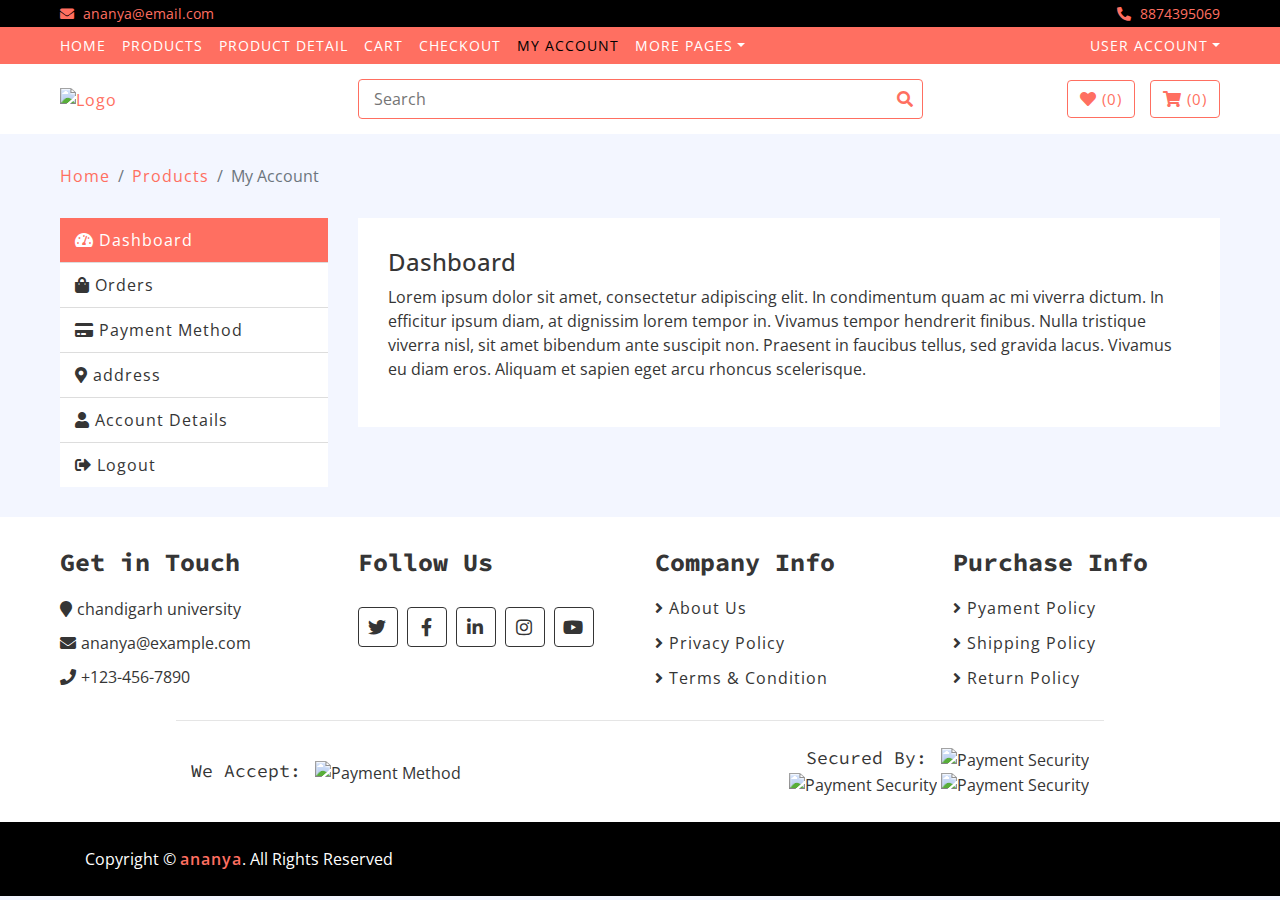
==== commit b37a81e3: "Merge pull request #19 from JMKanakadurga/LoginPage" ====
--- a/my-account.html
+++ b/my-account.html
@@ -71,8 +71,8 @@
                             <div class="nav-item dropdown">
                                 <a href="#" class="nav-link dropdown-toggle" data-toggle="dropdown">User Account</a>
                                 <div class="dropdown-menu">
-                                    <a href="#" class="dropdown-item">Login</a>
-                                    <a href="#" class="dropdown-item">Register</a>
+                                    <a href="Login-estore.html" class="dropdown-item">Login</a>
+                                    <a href="register.html" class="dropdown-item">Register</a>
                                 </div>
                             </div>
                         </div>
@@ -146,9 +146,6 @@
                         <div class="tab-content">
                             <div class="tab-pane fade show active" id="dashboard-tab" role="tabpanel" aria-labelledby="dashboard-nav">
                                 <h4>Dashboard</h4>
-                                <div class="wrapper">
-                                    <input type="file" class="my_file">
-                                </div>
                                 <p>
                                     Lorem ipsum dolor sit amet, consectetur adipiscing elit. In condimentum quam ac mi viverra dictum. In efficitur ipsum diam, at dignissim lorem tempor in. Vivamus tempor hendrerit finibus. Nulla tristique viverra nisl, sit amet bibendum ante suscipit non. Praesent in faucibus tellus, sed gravida lacus. Vivamus eu diam eros. Aliquam et sapien eget arcu rhoncus scelerisque.
                                 </p> 
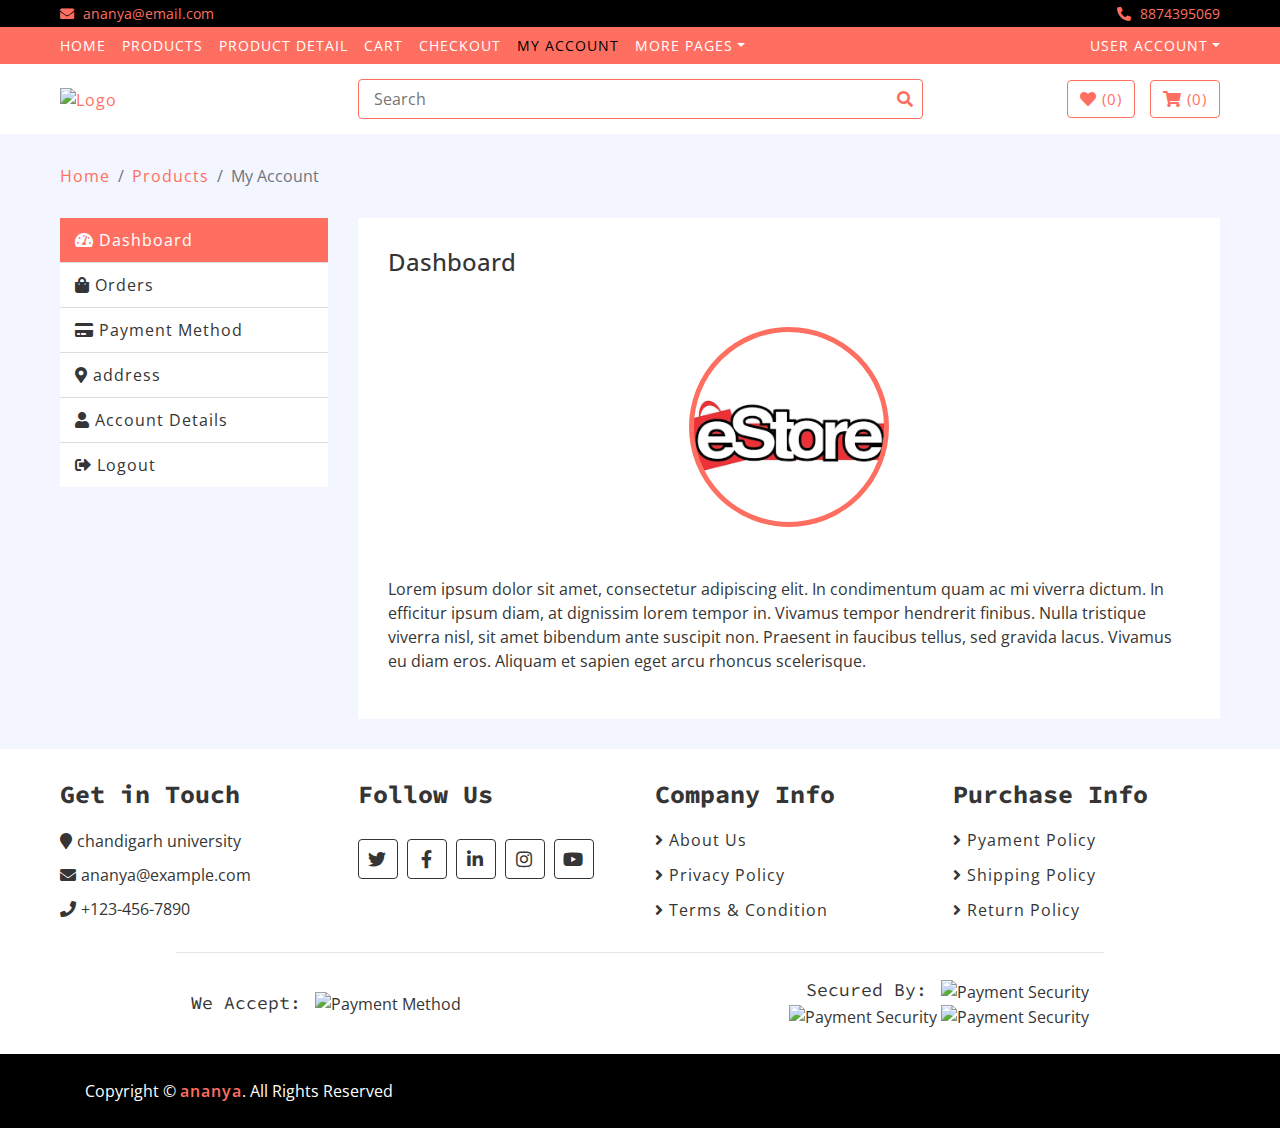
==== commit e1efd6c9: "Merge pull request #20 from sravanyabendi/profilepicture" ====
--- a/my-account.html
+++ b/my-account.html
@@ -146,6 +146,9 @@
                         <div class="tab-content">
                             <div class="tab-pane fade show active" id="dashboard-tab" role="tabpanel" aria-labelledby="dashboard-nav">
                                 <h4>Dashboard</h4>
+                                <div class="wrapper">
+                                    <input type="file" class="my_file">
+                                </div>
                                 <p>
                                     Lorem ipsum dolor sit amet, consectetur adipiscing elit. In condimentum quam ac mi viverra dictum. In efficitur ipsum diam, at dignissim lorem tempor in. Vivamus tempor hendrerit finibus. Nulla tristique viverra nisl, sit amet bibendum ante suscipit non. Praesent in faucibus tellus, sed gravida lacus. Vivamus eu diam eros. Aliquam et sapien eget arcu rhoncus scelerisque.
                                 </p> 
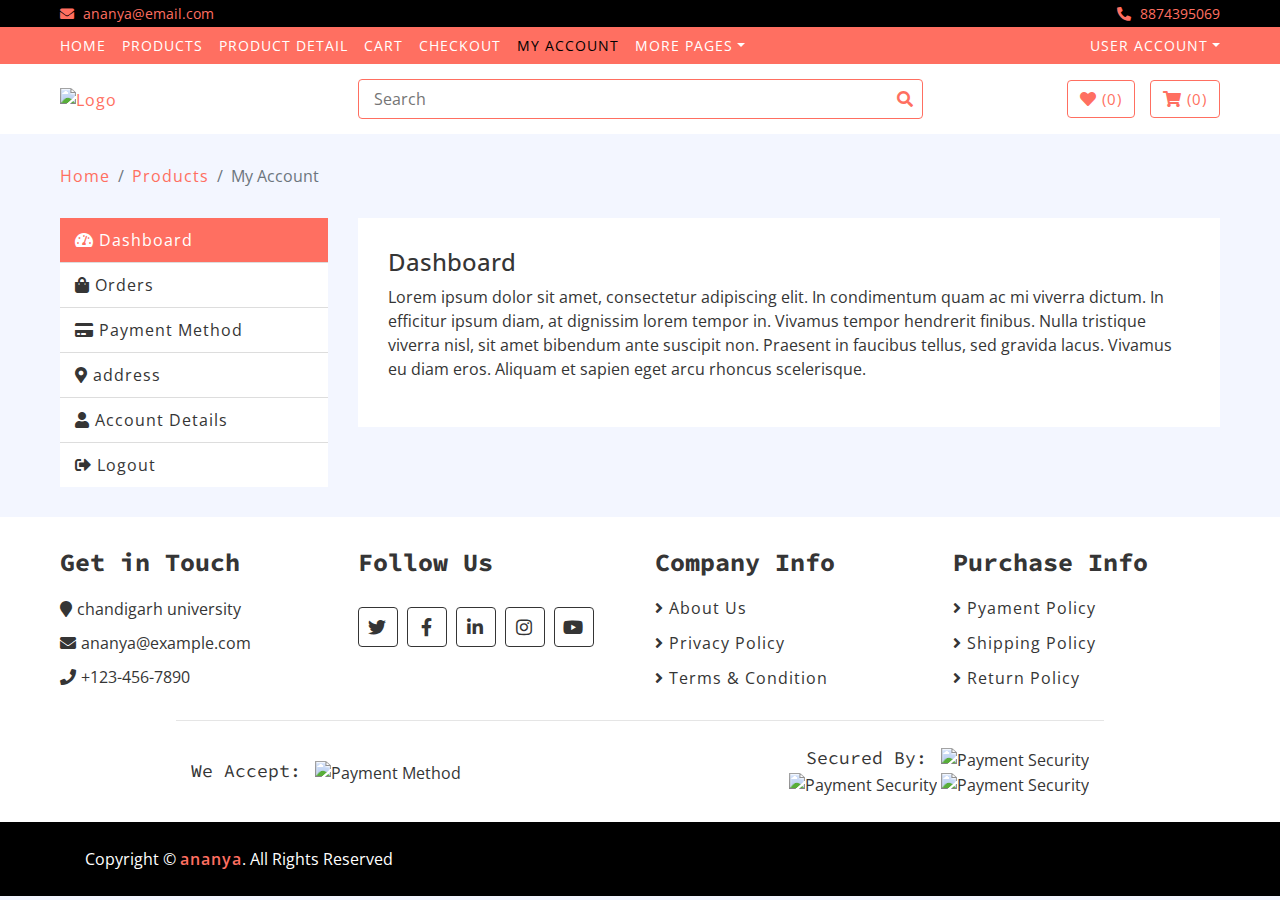
==== commit 95b95b4f: "Payment method added successfully" ====
--- a/my-account.html
+++ b/my-account.html
@@ -71,8 +71,8 @@
                             <div class="nav-item dropdown">
                                 <a href="#" class="nav-link dropdown-toggle" data-toggle="dropdown">User Account</a>
                                 <div class="dropdown-menu">
-                                    <a href="Login-estore.html" class="dropdown-item">Login</a>
-                                    <a href="register.html" class="dropdown-item">Register</a>
+                                    <a href="#" class="dropdown-item">Login</a>
+                                    <a href="#" class="dropdown-item">Register</a>
                                 </div>
                             </div>
                         </div>
@@ -146,9 +146,6 @@
                         <div class="tab-content">
                             <div class="tab-pane fade show active" id="dashboard-tab" role="tabpanel" aria-labelledby="dashboard-nav">
                                 <h4>Dashboard</h4>
-                                <div class="wrapper">
-                                    <input type="file" class="my_file">
-                                </div>
                                 <p>
                                     Lorem ipsum dolor sit amet, consectetur adipiscing elit. In condimentum quam ac mi viverra dictum. In efficitur ipsum diam, at dignissim lorem tempor in. Vivamus tempor hendrerit finibus. Nulla tristique viverra nisl, sit amet bibendum ante suscipit non. Praesent in faucibus tellus, sed gravida lacus. Vivamus eu diam eros. Aliquam et sapien eget arcu rhoncus scelerisque.
                                 </p> 
@@ -196,10 +193,42 @@
                                 </div>
                             </div>
                             <div class="tab-pane fade" id="payment-tab" role="tabpanel" aria-labelledby="payment-nav">
-                                <h4>Payment Method</h4>
-                                <p>
-                                    Lorem ipsum dolor sit amet, consectetur adipiscing elit. In condimentum quam ac mi viverra dictum. In efficitur ipsum diam, at dignissim lorem tempor in. Vivamus tempor hendrerit finibus. Nulla tristique viverra nisl, sit amet bibendum ante suscipit non. Praesent in faucibus tellus, sed gravida lacus. Vivamus eu diam eros. Aliquam et sapien eget arcu rhoncus scelerisque.
-                                </p> 
+                                <h4 class="mainhed">Payment Method</h4>
+                                <div class="cardd">
+                                    <div class="headd">  
+                                    <h2>Credit & Debit Cards</h2>
+                                    <img src="img/credit2.jpg" alt="cards" />
+                                </div>
+                                <p>Transaction fee may apply</p>
+                                <hr>
+                                <form>
+                                    <div class="suub">
+                                <label>Card Number</label><br>
+                                <input class="form-control2" type="text" placeholder="Enter Card Number"><br>
+                                <label>Cardholder Name</label><br>
+                                <input class="form-control2" type="text" placeholder="Enter thr name on the card"><br>
+                            </div>
+                              <div class=row1>
+                                <div class="col-md-6">
+                                    <label>Expiry Date</label><br>
+                                    <input class="form-control1" type="month">
+                                </div>
+                                <div class="col-md-6">
+                                    <label>CVV</label><br>
+                                    <input class="form-control1" type="password" placeholder="Enter CVV">
+                                </div>
+                            </div>
+                            <input class="declare" type="checkbox">I have read and accept the terms and conditions.</input>
+                            <div class="checkout-btn1">
+                                <button class="btnn">Pay Now</button>
+                            </div>
+                        </form>
+                                </div> <br>
+                                <h3 class="opt">Other payment options</h3>
+                             <div class="othertypes">
+                                 <button class="types1">Internet banking</button><br>
+                                 <button class="types2">PayPal</buttont>
+                             </div>
                             </div>
                             <div class="tab-pane fade" id="address-tab" role="tabpanel" aria-labelledby="address-nav">
                                 <h4>Address</h4>
--- a/css/style.css
+++ b/css/style.css
@@ -2427,53 +2427,105 @@
         text-align: center; 
     } 
 }
-.wrapper{
-    height:200px;
-    width:200px;
-    position: relative;
-    border:5px solid #FF6F61;
-    border-radius: 50%;
-    background:url('e-store.png');
-    background-size:100% 100%;
-    margin:50px auto;
-    overflow: hidden;
-}
-.my_file{
-    position: absolute;
-    bottom:0;
-    outline:none;
-    color:transparent;
-    width:100%;
-    height: 30%;
-    box-sizing: border-box;
-    padding:0px 70px;
-    cursor:pointer;
-    transition: 0.5s;
-    background: rgba(0,0,0,0.5);
-    opacity: 0;  
-}
-.my_file::-webkit-file-upload-button{
-    visibility: hidden;
-}
-.my_file::before{
-    content:'Picture';
-    font-family: 'arial';
-    font-size: 14px;
-    font-weight: bold;
-    color:#fff;
-    display: inline-block;
-    user-select: none;
-}
-.my_file::after{
-    content:'Update';
-    font-family: 'arial';
-    font-weight: bold;
-    color:#fff;
-    display: block;
-    top: 30px;
-    font-size:14px;
-    position:absolute;
-}
-.my_file:hover{
-    opacity: 1;
+
+.mainhed{
+    font-size: 28px;
+}
+.cardd{
+    width:700px;
+    height:450px;
+    border:1px solid #FF6F61;
+}
+.cardd h2{
+    font-size: 30px; 
+    color:#FF6F61;
+}
+.headd{
+    display: flex;
+    
+}
+.cardd p{
+    margin-top: -5px;
+}
+.cardd img{
+    height: 50px;
+    width:150px;
+    margin-left: 150px; 
+}
+hr{
+width: 100%;  
+height: 100px;  
+border-color: #FF6F61; 
+}
+.cardd form{
+    margin-top: -110px;
+}
+.row1{
+    display: flex;
+    margin-left:15px;
+}
+.form-control2{
+    width:95%;
+    height:40px;
+}
+.form-control1{
+    width:95%;
+    height:40px;
+    
+}
+.suub{
+    margin-left:30px;
+}
+.checkout-btn1{
+margin-left: 25px;
+margin-top: 18px;
+}
+.btnn{
+    width:95%;
+    height:40px;
+    border:2px solid #FF6F61;
+    background-color: white;
+    color:#FF6F61;
+    border-radius: 5px;
+}
+.btnn:hover{
+    background-color: #FF6F61;
+    color: white;
+}
+.declare{
+    margin-left:30px;
+    margin-top: 20px;
+}
+.opt{
+    margin-left: 250px;
+    font-size: 20px;
+}
+.othertypes{
+    display: flex;
+    width: 700px;
+}
+.types1{
+    border:2px solid #FF6F61;
+    background-color: white;
+    color:#FF6F61;
+    width: 500px;
+    height: 50px;
+    border-radius: 5px;
+}
+
+.types2{
+    border:2px solid #FF6F61;
+    background-color: white;
+    color:#FF6F61;
+    width: 500px;
+    height: 50px;
+    border-radius: 5px;
+}
+.types1:hover{
+    background-color: #FF6F61;
+    color: white;
+}
+.types2:hover{
+    background-color: #FF6F61;
+    color: white;
 }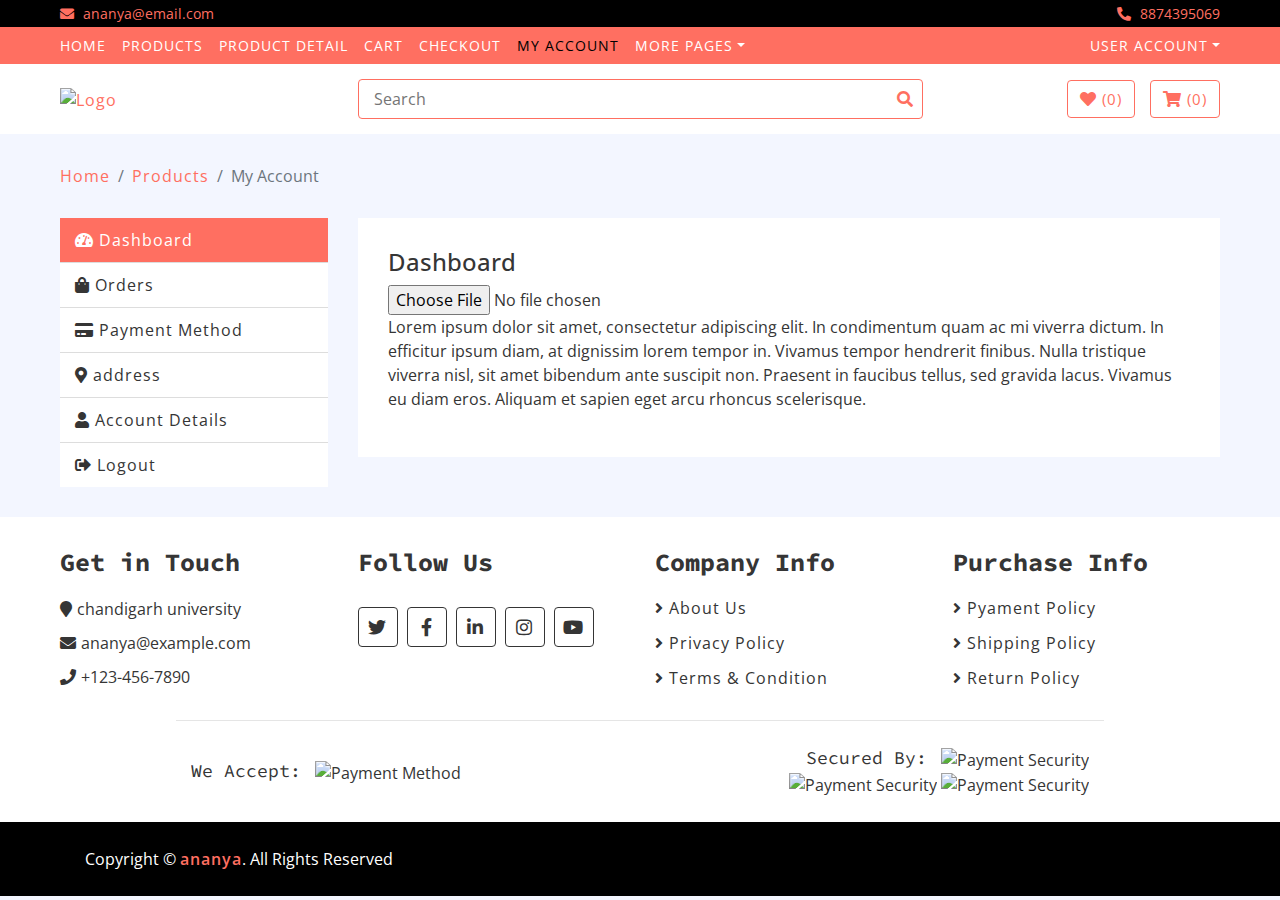
==== commit bf4fd7da: "Merge branch 'master' into card" ====
--- a/my-account.html
+++ b/my-account.html
@@ -71,8 +71,8 @@
                             <div class="nav-item dropdown">
                                 <a href="#" class="nav-link dropdown-toggle" data-toggle="dropdown">User Account</a>
                                 <div class="dropdown-menu">
-                                    <a href="#" class="dropdown-item">Login</a>
-                                    <a href="#" class="dropdown-item">Register</a>
+                                    <a href="Login-estore.html" class="dropdown-item">Login</a>
+                                    <a href="register.html" class="dropdown-item">Register</a>
                                 </div>
                             </div>
                         </div>
@@ -146,6 +146,9 @@
                         <div class="tab-content">
                             <div class="tab-pane fade show active" id="dashboard-tab" role="tabpanel" aria-labelledby="dashboard-nav">
                                 <h4>Dashboard</h4>
+                                <div class="wrapper">
+                                    <input type="file" class="my_file">
+                                </div>
                                 <p>
                                     Lorem ipsum dolor sit amet, consectetur adipiscing elit. In condimentum quam ac mi viverra dictum. In efficitur ipsum diam, at dignissim lorem tempor in. Vivamus tempor hendrerit finibus. Nulla tristique viverra nisl, sit amet bibendum ante suscipit non. Praesent in faucibus tellus, sed gravida lacus. Vivamus eu diam eros. Aliquam et sapien eget arcu rhoncus scelerisque.
                                 </p> 
--- a/css/style.css
+++ b/css/style.css
@@ -2427,7 +2427,6 @@
         text-align: center; 
     } 
 }
-
 .mainhed{
     font-size: 28px;
 }
@@ -2528,4 +2527,54 @@
 .types2:hover{
     background-color: #FF6F61;
     color: white;
+=======
+.wrapper{
+    height:200px;
+    width:200px;
+    position: relative;
+    border:5px solid #FF6F61;
+    border-radius: 50%;
+    background:url('e-store.png');
+    background-size:100% 100%;
+    margin:50px auto;
+    overflow: hidden;
+}
+.my_file{
+    position: absolute;
+    bottom:0;
+    outline:none;
+    color:transparent;
+    width:100%;
+    height: 30%;
+    box-sizing: border-box;
+    padding:0px 70px;
+    cursor:pointer;
+    transition: 0.5s;
+    background: rgba(0,0,0,0.5);
+    opacity: 0;  
+}
+.my_file::-webkit-file-upload-button{
+    visibility: hidden;
+}
+.my_file::before{
+    content:'Picture';
+    font-family: 'arial';
+    font-size: 14px;
+    font-weight: bold;
+    color:#fff;
+    display: inline-block;
+    user-select: none;
+}
+.my_file::after{
+    content:'Update';
+    font-family: 'arial';
+    font-weight: bold;
+    color:#fff;
+    display: block;
+    top: 30px;
+    font-size:14px;
+    position:absolute;
+}
+.my_file:hover{
+    opacity: 1;
 }